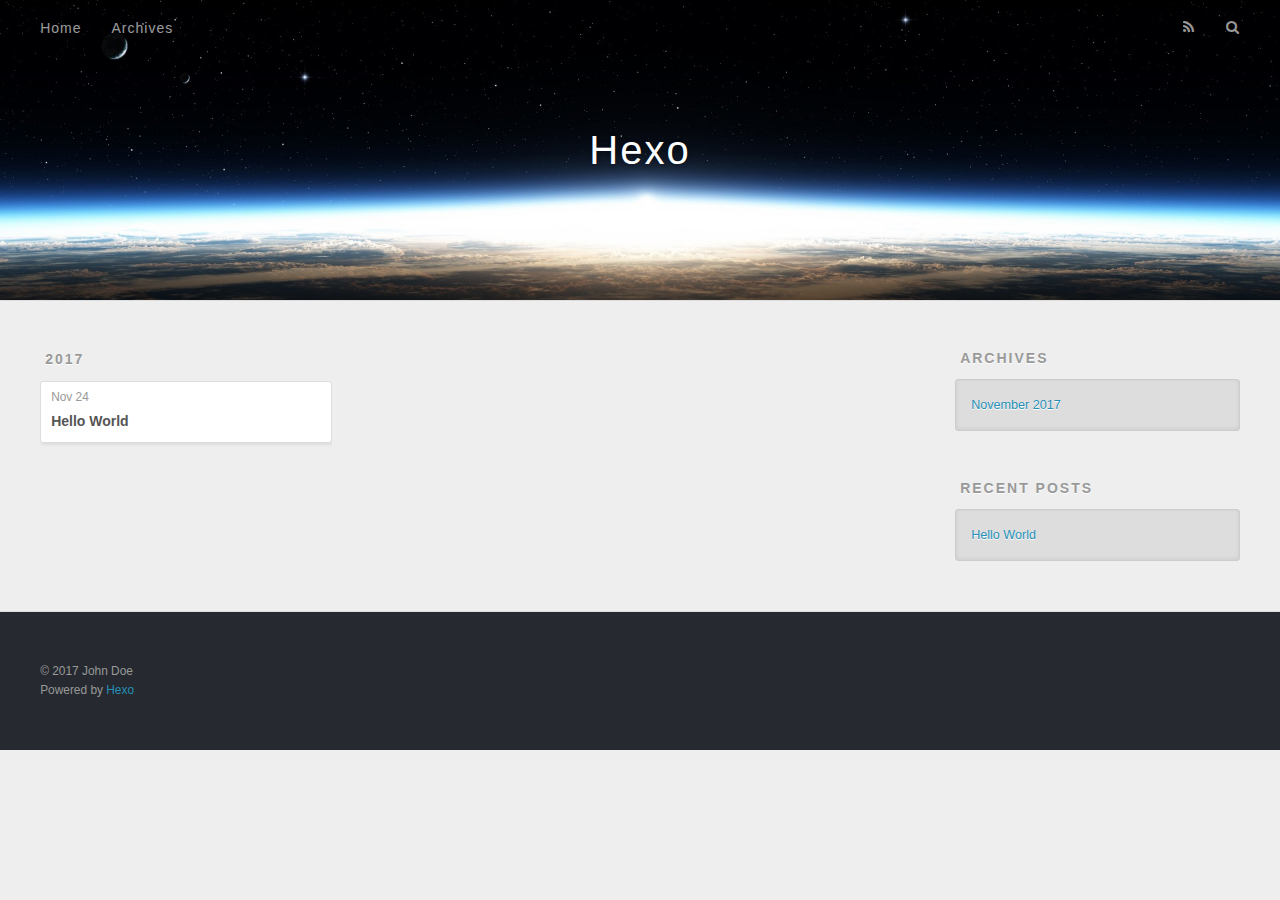
==== archives/index.html @ d3075a55 "Site updated: 2017-11-24 21:02:14" ====
<!DOCTYPE html>
<html>
<head>
  <meta charset="utf-8">
  
  <title>Archives | Hexo</title>
  <meta name="viewport" content="width=device-width, initial-scale=1, maximum-scale=1">
  <meta property="og:type" content="website">
<meta property="og:title" content="Hexo">
<meta property="og:url" content="http://yoursite.com/archives/index.html">
<meta property="og:site_name" content="Hexo">
<meta name="twitter:card" content="summary">
<meta name="twitter:title" content="Hexo">
  
    <link rel="alternate" href="/atom.xml" title="Hexo" type="application/atom+xml">
  
  
    <link rel="icon" href="/favicon.png">
  
  
    <link href="//fonts.googleapis.com/css?family=Source+Code+Pro" rel="stylesheet" type="text/css">
  
  <link rel="stylesheet" href="/css/style.css">
  

</head>

<body>
  <div id="container">
    <div id="wrap">
      <header id="header">
  <div id="banner"></div>
  <div id="header-outer" class="outer">
    <div id="header-title" class="inner">
      <h1 id="logo-wrap">
        <a href="/" id="logo">Hexo</a>
      </h1>
      
    </div>
    <div id="header-inner" class="inner">
      <nav id="main-nav">
        <a id="main-nav-toggle" class="nav-icon"></a>
        
          <a class="main-nav-link" href="/">Home</a>
        
          <a class="main-nav-link" href="/archives">Archives</a>
        
      </nav>
      <nav id="sub-nav">
        
          <a id="nav-rss-link" class="nav-icon" href="/atom.xml" title="RSS Feed"></a>
        
        <a id="nav-search-btn" class="nav-icon" title="Search"></a>
      </nav>
      <div id="search-form-wrap">
        <form action="//google.com/search" method="get" accept-charset="UTF-8" class="search-form"><input type="search" name="q" class="search-form-input" placeholder="Search"><button type="submit" class="search-form-submit">&#xF002;</button><input type="hidden" name="sitesearch" value="http://yoursite.com"></form>
      </div>
    </div>
  </div>
</header>
      <div class="outer">
        <section id="main">
  
  
    
    
      
      
      <section class="archives-wrap">
        <div class="archive-year-wrap">
          <a href="/archives/2017" class="archive-year">2017</a>
        </div>
        <div class="archives">
    
    <article class="archive-article archive-type-post">
  <div class="archive-article-inner">
    <header class="archive-article-header">
      <a href="/2017/11/24/hello-world/" class="archive-article-date">
  <time datetime="2017-11-24T12:52:35.000Z" itemprop="datePublished">Nov 24</time>
</a>
      
  
    <h1 itemprop="name">
      <a class="archive-article-title" href="/2017/11/24/hello-world/">Hello World</a>
    </h1>
  

    </header>
  </div>
</article>
  
  
    </div></section>
  

</section>
        
          <aside id="sidebar">
  
    

  
    

  
    
  
    
  <div class="widget-wrap">
    <h3 class="widget-title">Archives</h3>
    <div class="widget">
      <ul class="archive-list"><li class="archive-list-item"><a class="archive-list-link" href="/archives/2017/11/">November 2017</a></li></ul>
    </div>
  </div>


  
    
  <div class="widget-wrap">
    <h3 class="widget-title">Recent Posts</h3>
    <div class="widget">
      <ul>
        
          <li>
            <a href="/2017/11/24/hello-world/">Hello World</a>
          </li>
        
      </ul>
    </div>
  </div>

  
</aside>
        
      </div>
      <footer id="footer">
  
  <div class="outer">
    <div id="footer-info" class="inner">
      &copy; 2017 John Doe<br>
      Powered by <a href="http://hexo.io/" target="_blank">Hexo</a>
    </div>
  </div>
</footer>
    </div>
    <nav id="mobile-nav">
  
    <a href="/" class="mobile-nav-link">Home</a>
  
    <a href="/archives" class="mobile-nav-link">Archives</a>
  
</nav>
    

<script src="//ajax.googleapis.com/ajax/libs/jquery/2.0.3/jquery.min.js"></script>


  <link rel="stylesheet" href="/fancybox/jquery.fancybox.css">
  <script src="/fancybox/jquery.fancybox.pack.js"></script>


<script src="/js/script.js"></script>

  </div>
</body>
</html>
---- css/style.css ----
body {
  width: 100%;
}
body:before,
body:after {
  content: "";
  display: table;
}
body:after {
  clear: both;
}
html,
body,
div,
span,
applet,
object,
iframe,
h1,
h2,
h3,
h4,
h5,
h6,
p,
blockquote,
pre,
a,
abbr,
acronym,
address,
big,
cite,
code,
del,
dfn,
em,
img,
ins,
kbd,
q,
s,
samp,
small,
strike,
strong,
sub,
sup,
tt,
var,
dl,
dt,
dd,
ol,
ul,
li,
fieldset,
form,
label,
legend,
table,
caption,
tbody,
tfoot,
thead,
tr,
th,
td {
  margin: 0;
  padding: 0;
  border: 0;
  outline: 0;
  font-weight: inherit;
  font-style: inherit;
  font-family: inherit;
  font-size: 100%;
  vertical-align: baseline;
}
body {
  line-height: 1;
  color: #000;
  background: #fff;
}
ol,
ul {
  list-style: none;
}
table {
  border-collapse: separate;
  border-spacing: 0;
  vertical-align: middle;
}
caption,
th,
td {
  text-align: left;
  font-weight: normal;
  vertical-align: middle;
}
a img {
  border: none;
}
input,
button {
  margin: 0;
  padding: 0;
}
input::-moz-focus-inner,
button::-moz-focus-inner {
  border: 0;
  padding: 0;
}
@font-face {
  font-family: FontAwesome;
  font-style: normal;
  font-weight: normal;
  src: url("fonts/fontawesome-webfont.eot?v=#4.0.3");
  src: url("fonts/fontawesome-webfont.eot?#iefix&v=#4.0.3") format("embedded-opentype"), url("fonts/fontawesome-webfont.woff?v=#4.0.3") format("woff"), url("fonts/fontawesome-webfont.ttf?v=#4.0.3") format("truetype"), url("fonts/fontawesome-webfont.svg#fontawesomeregular?v=#4.0.3") format("svg");
}
html,
body,
#container {
  height: 100%;
}
body {
  background: #eee;
  font: 14px "Helvetica Neue", Helvetica, Arial, sans-serif;
  -webkit-text-size-adjust: 100%;
}
.outer {
  max-width: 1220px;
  margin: 0 auto;
  padding: 0 20px;
}
.outer:before,
.outer:after {
  content: "";
  display: table;
}
.outer:after {
  clear: both;
}
.inner {
  display: inline;
  float: left;
  width: 98.33333333333333%;
  margin: 0 0.833333333333333%;
}
.left,
.alignleft {
  float: left;
}
.right,
.alignright {
  float: right;
}
.clear {
  clear: both;
}
#container {
  position: relative;
}
.mobile-nav-on {
  overflow: hidden;
}
#wrap {
  height: 100%;
  width: 100%;
  position: absolute;
  top: 0;
  left: 0;
  -webkit-transition: 0.2s ease-out;
  -moz-transition: 0.2s ease-out;
  -ms-transition: 0.2s ease-out;
  transition: 0.2s ease-out;
  z-index: 1;
  background: #eee;
}
.mobile-nav-on #wrap {
  left: 280px;
}
@media screen and (min-width: 768px) {
  #main {
    display: inline;
    float: left;
    width: 73.33333333333333%;
    margin: 0 0.833333333333333%;
  }
}
.article-date,
.article-category-link,
.archive-year,
.widget-title {
  text-decoration: none;
  text-transform: uppercase;
  letter-spacing: 2px;
  color: #999;
  margin-bottom: 1em;
  margin-left: 5px;
  line-height: 1em;
  text-shadow: 0 1px #fff;
  font-weight: bold;
}
.article-inner,
.archive-article-inner {
  background: #fff;
  -webkit-box-shadow: 1px 2px 3px #ddd;
  box-shadow: 1px 2px 3px #ddd;
  border: 1px solid #ddd;
  border-radius: 3px;
}
.article-entry h1,
.widget h1 {
  font-size: 2em;
}
.article-entry h2,
.widget h2 {
  font-size: 1.5em;
}
.article-entry h3,
.widget h3 {
  font-size: 1.3em;
}
.article-entry h4,
.widget h4 {
  font-size: 1.2em;
}
.article-entry h5,
.widget h5 {
  font-size: 1em;
}
.article-entry h6,
.widget h6 {
  font-size: 1em;
  color: #999;
}
.article-entry hr,
.widget hr {
  border: 1px dashed #ddd;
}
.article-entry strong,
.widget strong {
  font-weight: bold;
}
.article-entry em,
.widget em,
.article-entry cite,
.widget cite {
  font-style: italic;
}
.article-entry sup,
.widget sup,
.article-entry sub,
.widget sub {
  font-size: 0.75em;
  line-height: 0;
  position: relative;
  vertical-align: baseline;
}
.article-entry sup,
.widget sup {
  top: -0.5em;
}
.article-entry sub,
.widget sub {
  bottom: -0.2em;
}
.article-entry small,
.widget small {
  font-size: 0.85em;
}
.article-entry acronym,
.widget acronym,
.article-entry abbr,
.widget abbr {
  border-bottom: 1px dotted;
}
.article-entry ul,
.widget ul,
.article-entry ol,
.widget ol,
.article-entry dl,
.widget dl {
  margin: 0 20px;
  line-height: 1.6em;
}
.article-entry ul ul,
.widget ul ul,
.article-entry ol ul,
.widget ol ul,
.article-entry ul ol,
.widget ul ol,
.article-entry ol ol,
.widget ol ol {
  margin-top: 0;
  margin-bottom: 0;
}
.article-entry ul,
.widget ul {
  list-style: disc;
}
.article-entry ol,
.widget ol {
  list-style: decimal;
}
.article-entry dt,
.widget dt {
  font-weight: bold;
}
#header {
  height: 300px;
  position: relative;
  border-bottom: 1px solid #ddd;
}
#header:before,
#header:after {
  content: "";
  position: absolute;
  left: 0;
  right: 0;
  height: 40px;
}
#header:before {
  top: 0;
  background: -webkit-linear-gradient(rgba(0,0,0,0.2), transparent);
  background: -moz-linear-gradient(rgba(0,0,0,0.2), transparent);
  background: -ms-linear-gradient(rgba(0,0,0,0.2), transparent);
  background: linear-gradient(rgba(0,0,0,0.2), transparent);
}
#header:after {
  bottom: 0;
  background: -webkit-linear-gradient(transparent, rgba(0,0,0,0.2));
  background: -moz-linear-gradient(transparent, rgba(0,0,0,0.2));
  background: -ms-linear-gradient(transparent, rgba(0,0,0,0.2));
  background: linear-gradient(transparent, rgba(0,0,0,0.2));
}
#header-outer {
  height: 100%;
  position: relative;
}
#header-inner {
  position: relative;
  overflow: hidden;
}
#banner {
  position: absolute;
  top: 0;
  left: 0;
  width: 100%;
  height: 100%;
  background: url("images/banner.jpg") center #000;
  -webkit-background-size: cover;
  -moz-background-size: cover;
  background-size: cover;
  z-index: -1;
}
#header-title {
  text-align: center;
  height: 40px;
  position: absolute;
  top: 50%;
  left: 0;
  margin-top: -20px;
}
#logo,
#subtitle {
  text-decoration: none;
  color: #fff;
  font-weight: 300;
  text-shadow: 0 1px 4px rgba(0,0,0,0.3);
}
#logo {
  font-size: 40px;
  line-height: 40px;
  letter-spacing: 2px;
}
#subtitle {
  font-size: 16px;
  line-height: 16px;
  letter-spacing: 1px;
}
#subtitle-wrap {
  margin-top: 16px;
}
#main-nav {
  float: left;
  margin-left: -15px;
}
.nav-icon,
.main-nav-link {
  float: left;
  color: #fff;
  opacity: 0.6;
  text-decoration: none;
  text-shadow: 0 1px rgba(0,0,0,0.2);
  -webkit-transition: opacity 0.2s;
  -moz-transition: opacity 0.2s;
  -ms-transition: opacity 0.2s;
  transition: opacity 0.2s;
  display: block;
  padding: 20px 15px;
}
.nav-icon:hover,
.main-nav-link:hover {
  opacity: 1;
}
.nav-icon {
  font-family: FontAwesome;
  text-align: center;
  font-size: 14px;
  width: 14px;
  height: 14px;
  padding: 20px 15px;
  position: relative;
  cursor: pointer;
}
.main-nav-link {
  font-weight: 300;
  letter-spacing: 1px;
}
@media screen and (max-width: 479px) {
  .main-nav-link {
    display: none;
  }
}
#main-nav-toggle {
  display: none;
}
#main-nav-toggle:before {
  content: "\f0c9";
}
@media screen and (max-width: 479px) {
  #main-nav-toggle {
    display: block;
  }
}
#sub-nav {
  float: right;
  margin-right: -15px;
}
#nav-rss-link:before {
  content: "\f09e";
}
#nav-search-btn:before {
  content: "\f002";
}
#search-form-wrap {
  position: absolute;
  top: 15px;
  width: 150px;
  height: 30px;
  right: -150px;
  opacity: 0;
  -webkit-transition: 0.2s ease-out;
  -moz-transition: 0.2s ease-out;
  -ms-transition: 0.2s ease-out;
  transition: 0.2s ease-out;
}
#search-form-wrap.on {
  opacity: 1;
  right: 0;
}
@media screen and (max-width: 479px) {
  #search-form-wrap {
    width: 100%;
    right: -100%;
  }
}
.search-form {
  position: absolute;
  top: 0;
  left: 0;
  right: 0;
  background: #fff;
  padding: 5px 15px;
  border-radius: 15px;
  -webkit-box-shadow: 0 0 10px rgba(0,0,0,0.3);
  box-shadow: 0 0 10px rgba(0,0,0,0.3);
}
.search-form-input {
  border: none;
  background: none;
  color: #555;
  width: 100%;
  font: 13px "Helvetica Neue", Helvetica, Arial, sans-serif;
  outline: none;
}
.search-form-input::-webkit-search-results-decoration,
.search-form-input::-webkit-search-cancel-button {
  -webkit-appearance: none;
}
.search-form-submit {
  position: absolute;
  top: 50%;
  right: 10px;
  margin-top: -7px;
  font: 13px FontAwesome;
  border: none;
  background: none;
  color: #bbb;
  cursor: pointer;
}
.search-form-submit:hover,
.search-form-submit:focus {
  color: #777;
}
.article {
  margin: 50px 0;
}
.article-inner {
  overflow: hidden;
}
.article-meta:before,
.article-meta:after {
  content: "";
  display: table;
}
.article-meta:after {
  clear: both;
}
.article-date {
  float: left;
}
.article-category {
  float: left;
  line-height: 1em;
  color: #ccc;
  text-shadow: 0 1px #fff;
  margin-left: 8px;
}
.article-category:before {
  content: "\2022";
}
.article-category-link {
  margin: 0 12px 1em;
}
.article-header {
  padding: 20px 20px 0;
}
.article-title {
  text-decoration: none;
  font-size: 2em;
  font-weight: bold;
  color: #555;
  line-height: 1.1em;
  -webkit-transition: color 0.2s;
  -moz-transition: color 0.2s;
  -ms-transition: color 0.2s;
  transition: color 0.2s;
}
a.article-title:hover {
  color: #258fb8;
}
.article-entry {
  color: #555;
  padding: 0 20px;
}
.article-entry:before,
.article-entry:after {
  content: "";
  display: table;
}
.article-entry:after {
  clear: both;
}
.article-entry p,
.article-entry table {
  line-height: 1.6em;
  margin: 1.6em 0;
}
.article-entry h1,
.article-entry h2,
.article-entry h3,
.article-entry h4,
.article-entry h5,
.article-entry h6 {
  font-weight: bold;
}
.article-entry h1,
.article-entry h2,
.article-entry h3,
.article-entry h4,
.article-entry h5,
.article-entry h6 {
  line-height: 1.1em;
  margin: 1.1em 0;
}
.article-entry a {
  color: #258fb8;
  text-decoration: none;
}
.article-entry a:hover {
  text-decoration: underline;
}
.article-entry ul,
.article-entry ol,
.article-entry dl {
  margin-top: 1.6em;
  margin-bottom: 1.6em;
}
.article-entry img,
.article-entry video {
  max-width: 100%;
  height: auto;
  display: block;
  margin: auto;
}
.article-entry iframe {
  border: none;
}
.article-entry table {
  width: 100%;
  border-collapse: collapse;
  border-spacing: 0;
}
.article-entry th {
  font-weight: bold;
  border-bottom: 3px solid #ddd;
  padding-bottom: 0.5em;
}
.article-entry td {
  border-bottom: 1px solid #ddd;
  padding: 10px 0;
}
.article-entry blockquote {
  font-family: Georgia, "Times New Roman", serif;
  font-size: 1.4em;
  margin: 1.6em 20px;
  text-align: center;
}
.article-entry blockquote footer {
  font-size: 14px;
  margin: 1.6em 0;
  font-family: "Helvetica Neue", Helvetica, Arial, sans-serif;
}
.article-entry blockquote footer cite:before {
  content: "—";
  padding: 0 0.5em;
}
.article-entry .pullquote {
  text-align: left;
  width: 45%;
  margin: 0;
}
.article-entry .pullquote.left {
  margin-left: 0.5em;
  margin-right: 1em;
}
.article-entry .pullquote.right {
  margin-right: 0.5em;
  margin-left: 1em;
}
.article-entry .caption {
  color: #999;
  display: block;
  font-size: 0.9em;
  margin-top: 0.5em;
  position: relative;
  text-align: center;
}
.article-entry .video-container {
  position: relative;
  padding-top: 56.25%;
  height: 0;
  overflow: hidden;
}
.article-entry .video-container iframe,
.article-entry .video-container object,
.article-entry .video-container embed {
  position: absolute;
  top: 0;
  left: 0;
  width: 100%;
  height: 100%;
  margin-top: 0;
}
.article-more-link a {
  display: inline-block;
  line-height: 1em;
  padding: 6px 15px;
  border-radius: 15px;
  background: #eee;
  color: #999;
  text-shadow: 0 1px #fff;
  text-decoration: none;
}
.article-more-link a:hover {
  background: #258fb8;
  color: #fff;
  text-decoration: none;
  text-shadow: 0 1px #1e7293;
}
.article-footer {
  font-size: 0.85em;
  line-height: 1.6em;
  border-top: 1px solid #ddd;
  padding-top: 1.6em;
  margin: 0 20px 20px;
}
.article-footer:before,
.article-footer:after {
  content: "";
  display: table;
}
.article-footer:after {
  clear: both;
}
.article-footer a {
  color: #999;
  text-decoration: none;
}
.article-footer a:hover {
  color: #555;
}
.article-tag-list-item {
  float: left;
  margin-right: 10px;
}
.article-tag-list-link:before {
  content: "#";
}
.article-comment-link {
  float: right;
}
.article-comment-link:before {
  content: "\f075";
  font-family: FontAwesome;
  padding-right: 8px;
}
.article-share-link {
  cursor: pointer;
  float: right;
  margin-left: 20px;
}
.article-share-link:before {
  content: "\f064";
  font-family: FontAwesome;
  padding-right: 6px;
}
#article-nav {
  position: relative;
}
#article-nav:before,
#article-nav:after {
  content: "";
  display: table;
}
#article-nav:after {
  clear: both;
}
@media screen and (min-width: 768px) {
  #article-nav {
    margin: 50px 0;
  }
  #article-nav:before {
    width: 8px;
    height: 8px;
    position: absolute;
    top: 50%;
    left: 50%;
    margin-top: -4px;
    margin-left: -4px;
    content: "";
    border-radius: 50%;
    background: #ddd;
    -webkit-box-shadow: 0 1px 2px #fff;
    box-shadow: 0 1px 2px #fff;
  }
}
.article-nav-link-wrap {
  text-decoration: none;
  text-shadow: 0 1px #fff;
  color: #999;
  -webkit-box-sizing: border-box;
  -moz-box-sizing: border-box;
  box-sizing: border-box;
  margin-top: 50px;
  text-align: center;
  display: block;
}
.article-nav-link-wrap:hover {
  color: #555;
}
@media screen and (min-width: 768px) {
  .article-nav-link-wrap {
    width: 50%;
    margin-top: 0;
  }
}
@media screen and (min-width: 768px) {
  #article-nav-newer {
    float: left;
    text-align: right;
    padding-right: 20px;
  }
}
@media screen and (min-width: 768px) {
  #article-nav-older {
    float: right;
    text-align: left;
    padding-left: 20px;
  }
}
.article-nav-caption {
  text-transform: uppercase;
  letter-spacing: 2px;
  color: #ddd;
  line-height: 1em;
  font-weight: bold;
}
#article-nav-newer .article-nav-caption {
  margin-right: -2px;
}
.article-nav-title {
  font-size: 0.85em;
  line-height: 1.6em;
  margin-top: 0.5em;
}
.article-share-box {
  position: absolute;
  display: none;
  background: #fff;
  -webkit-box-shadow: 1px 2px 10px rgba(0,0,0,0.2);
  box-shadow: 1px 2px 10px rgba(0,0,0,0.2);
  border-radius: 3px;
  margin-left: -145px;
  overflow: hidden;
  z-index: 1;
}
.article-share-box.on {
  display: block;
}
.article-share-input {
  width: 100%;
  background: none;
  -webkit-box-sizing: border-box;
  -moz-box-sizing: border-box;
  box-sizing: border-box;
  font: 14px "Helvetica Neue", Helvetica, Arial, sans-serif;
  padding: 0 15px;
  color: #555;
  outline: none;
  border: 1px solid #ddd;
  border-radius: 3px 3px 0 0;
  height: 36px;
  line-height: 36px;
}
.article-share-links {
  background: #eee;
}
.article-share-links:before,
.article-share-links:after {
  content: "";
  display: table;
}
.article-share-links:after {
  clear: both;
}
.article-share-twitter,
.article-share-facebook,
.article-share-pinterest,
.article-share-google {
  width: 50px;
  height: 36px;
  display: block;
  float: left;
  position: relative;
  color: #999;
  text-shadow: 0 1px #fff;
}
.article-share-twitter:before,
.article-share-facebook:before,
.article-share-pinterest:before,
.article-share-google:before {
  font-size: 20px;
  font-family: FontAwesome;
  width: 20px;
  height: 20px;
  position: absolute;
  top: 50%;
  left: 50%;
  margin-top: -10px;
  margin-left: -10px;
  text-align: center;
}
.article-share-twitter:hover,
.article-share-facebook:hover,
.article-share-pinterest:hover,
.article-share-google:hover {
  color: #fff;
}
.article-share-twitter:before {
  content: "\f099";
}
.article-share-twitter:hover {
  background: #00aced;
  text-shadow: 0 1px #008abe;
}
.article-share-facebook:before {
  content: "\f09a";
}
.article-share-facebook:hover {
  background: #3b5998;
  text-shadow: 0 1px #2f477a;
}
.article-share-pinterest:before {
  content: "\f0d2";
}
.article-share-pinterest:hover {
  background: #cb2027;
  text-shadow: 0 1px #a21a1f;
}
.article-share-google:before {
  content: "\f0d5";
}
.article-share-google:hover {
  background: #dd4b39;
  text-shadow: 0 1px #be3221;
}
.article-gallery {
  background: #000;
  position: relative;
}
.article-gallery-photos {
  position: relative;
  overflow: hidden;
}
.article-gallery-img {
  display: none;
  max-width: 100%;
}
.article-gallery-img:first-child {
  display: block;
}
.article-gallery-img.loaded {
  position: absolute;
  display: block;
}
.article-gallery-img img {
  display: block;
  max-width: 100%;
  margin: 0 auto;
}
#comments {
  background: #fff;
  -webkit-box-shadow: 1px 2px 3px #ddd;
  box-shadow: 1px 2px 3px #ddd;
  padding: 20px;
  border: 1px solid #ddd;
  border-radius: 3px;
  margin: 50px 0;
}
#comments a {
  color: #258fb8;
}
.archives-wrap {
  margin: 50px 0;
}
.archives:before,
.archives:after {
  content: "";
  display: table;
}
.archives:after {
  clear: both;
}
.archive-year-wrap {
  margin-bottom: 1em;
}
.archives {
  -webkit-column-gap: 10px;
  -moz-column-gap: 10px;
  column-gap: 10px;
}
@media screen and (min-width: 480px) and (max-width: 767px) {
  .archives {
    -webkit-column-count: 2;
    -moz-column-count: 2;
    column-count: 2;
  }
}
@media screen and (min-width: 768px) {
  .archives {
    -webkit-column-count: 3;
    -moz-column-count: 3;
    column-count: 3;
  }
}
.archive-article {
  -webkit-column-break-inside: avoid;
  page-break-inside: avoid;
  overflow: hidden;
  break-inside: avoid-column;
}
.archive-article-inner {
  padding: 10px;
  margin-bottom: 15px;
}
.archive-article-title {
  text-decoration: none;
  font-weight: bold;
  color: #555;
  -webkit-transition: color 0.2s;
  -moz-transition: color 0.2s;
  -ms-transition: color 0.2s;
  transition: color 0.2s;
  line-height: 1.6em;
}
.archive-article-title:hover {
  color: #258fb8;
}
.archive-article-footer {
  margin-top: 1em;
}
.archive-article-date {
  color: #999;
  text-decoration: none;
  font-size: 0.85em;
  line-height: 1em;
  margin-bottom: 0.5em;
  display: block;
}
#page-nav {
  margin: 50px auto;
  background: #fff;
  -webkit-box-shadow: 1px 2px 3px #ddd;
  box-shadow: 1px 2px 3px #ddd;
  border: 1px solid #ddd;
  border-radius: 3px;
  text-align: center;
  color: #999;
  overflow: hidden;
}
#page-nav:before,
#page-nav:after {
  content: "";
  display: table;
}
#page-nav:after {
  clear: both;
}
#page-nav a,
#page-nav span {
  padding: 10px 20px;
  line-height: 1;
  height: 2ex;
}
#page-nav a {
  color: #999;
  text-decoration: none;
}
#page-nav a:hover {
  background: #999;
  color: #fff;
}
#page-nav .prev {
  float: left;
}
#page-nav .next {
  float: right;
}
#page-nav .page-number {
  display: inline-block;
}
@media screen and (max-width: 479px) {
  #page-nav .page-number {
    display: none;
  }
}
#page-nav .current {
  color: #555;
  font-weight: bold;
}
#page-nav .space {
  color: #ddd;
}
#footer {
  background: #262a30;
  padding: 50px 0;
  border-top: 1px solid #ddd;
  color: #999;
}
#footer a {
  color: #258fb8;
  text-decoration: none;
}
#footer a:hover {
  text-decoration: underline;
}
#footer-info {
  line-height: 1.6em;
  font-size: 0.85em;
}
.article-entry pre,
.article-entry .highlight {
  background: #2d2d2d;
  margin: 0 -20px;
  padding: 15px 20px;
  border-style: solid;
  border-color: #ddd;
  border-width: 1px 0;
  overflow: auto;
  color: #ccc;
  line-height: 22.400000000000002px;
}
.article-entry .highlight .gutter pre,
.article-entry .gist .gist-file .gist-data .line-numbers {
  color: #666;
  font-size: 0.85em;
}
.article-entry pre,
.article-entry code {
  font-family: "Source Code Pro", Consolas, Monaco, Menlo, Consolas, monospace;
}
.article-entry code {
  background: #eee;
  text-shadow: 0 1px #fff;
  padding: 0 0.3em;
}
.article-entry pre code {
  background: none;
  text-shadow: none;
  padding: 0;
}
.article-entry .highlight pre {
  border: none;
  margin: 0;
  padding: 0;
}
.article-entry .highlight table {
  margin: 0;
  width: auto;
}
.article-entry .highlight td {
  border: none;
  padding: 0;
}
.article-entry .highlight figcaption {
  font-size: 0.85em;
  color: #999;
  line-height: 1em;
  margin-bottom: 1em;
}
.article-entry .highlight figcaption:before,
.article-entry .highlight figcaption:after {
  content: "";
  display: table;
}
.article-entry .highlight figcaption:after {
  clear: both;
}
.article-entry .highlight figcaption a {
  float: right;
}
.article-entry .highlight .gutter pre {
  text-align: right;
  padding-right: 20px;
}
.article-entry .highlight .line {
  height: 22.400000000000002px;
}
.article-entry .highlight .line.marked {
  background: #515151;
}
.article-entry .gist {
  margin: 0 -20px;
  border-style: solid;
  border-color: #ddd;
  border-width: 1px 0;
  background: #2d2d2d;
  padding: 15px 20px 15px 0;
}
.article-entry .gist .gist-file {
  border: none;
  font-family: "Source Code Pro", Consolas, Monaco, Menlo, Consolas, monospace;
  margin: 0;
}
.article-entry .gist .gist-file .gist-data {
  background: none;
  border: none;
}
.article-entry .gist .gist-file .gist-data .line-numbers {
  background: none;
  border: none;
  padding: 0 20px 0 0;
}
.article-entry .gist .gist-file .gist-data .line-data {
  padding: 0 !important;
}
.article-entry .gist .gist-file .highlight {
  margin: 0;
  padding: 0;
  border: none;
}
.article-entry .gist .gist-file .gist-meta {
  background: #2d2d2d;
  color: #999;
  font: 0.85em "Helvetica Neue", Helvetica, Arial, sans-serif;
  text-shadow: 0 0;
  padding: 0;
  margin-top: 1em;
  margin-left: 20px;
}
.article-entry .gist .gist-file .gist-meta a {
  color: #258fb8;
  font-weight: normal;
}
.article-entry .gist .gist-file .gist-meta a:hover {
  text-decoration: underline;
}
pre .comment,
pre .title {
  color: #999;
}
pre .variable,
pre .attribute,
pre .tag,
pre .regexp,
pre .ruby .constant,
pre .xml .tag .title,
pre .xml .pi,
pre .xml .doctype,
pre .html .doctype,
pre .css .id,
pre .css .class,
pre .css .pseudo {
  color: #f2777a;
}
pre .number,
pre .preprocessor,
pre .built_in,
pre .literal,
pre .params,
pre .constant {
  color: #f99157;
}
pre .class,
pre .ruby .class .title,
pre .css .rules .attribute {
  color: #9c9;
}
pre .string,
pre .value,
pre .inheritance,
pre .header,
pre .ruby .symbol,
pre .xml .cdata {
  color: #9c9;
}
pre .css .hexcolor {
  color: #6cc;
}
pre .function,
pre .python .decorator,
pre .python .title,
pre .ruby .function .title,
pre .ruby .title .keyword,
pre .perl .sub,
pre .javascript .title,
pre .coffeescript .title {
  color: #69c;
}
pre .keyword,
pre .javascript .function {
  color: #c9c;
}
@media screen and (max-width: 479px) {
  #mobile-nav {
    position: absolute;
    top: 0;
    left: 0;
    width: 280px;
    height: 100%;
    background: #191919;
    border-right: 1px solid #fff;
  }
}
@media screen and (max-width: 479px) {
  .mobile-nav-link {
    display: block;
    color: #999;
    text-decoration: none;
    padding: 15px 20px;
    font-weight: bold;
  }
  .mobile-nav-link:hover {
    color: #fff;
  }
}
@media screen and (min-width: 768px) {
  #sidebar {
    display: inline;
    float: left;
    width: 23.333333333333332%;
    margin: 0 0.833333333333333%;
  }
}
.widget-wrap {
  margin: 50px 0;
}
.widget {
  color: #777;
  text-shadow: 0 1px #fff;
  background: #ddd;
  -webkit-box-shadow: 0 -1px 4px #ccc inset;
  box-shadow: 0 -1px 4px #ccc inset;
  border: 1px solid #ccc;
  padding: 15px;
  border-radius: 3px;
}
.widget a {
  color: #258fb8;
  text-decoration: none;
}
.widget a:hover {
  text-decoration: underline;
}
.widget ul ul,
.widget ol ul,
.widget dl ul,
.widget ul ol,
.widget ol ol,
.widget dl ol,
.widget ul dl,
.widget ol dl,
.widget dl dl {
  margin-left: 15px;
  list-style: disc;
}
.widget {
  line-height: 1.6em;
  word-wrap: break-word;
  font-size: 0.9em;
}
.widget ul,
.widget ol {
  list-style: none;
  margin: 0;
}
.widget ul ul,
.widget ol ul,
.widget ul ol,
.widget ol ol {
  margin: 0 20px;
}
.widget ul ul,
.widget ol ul {
  list-style: disc;
}
.widget ul ol,
.widget ol ol {
  list-style: decimal;
}
.category-list-count,
.tag-list-count,
.archive-list-count {
  padding-left: 5px;
  color: #999;
  font-size: 0.85em;
}
.category-list-count:before,
.tag-list-count:before,
.archive-list-count:before {
  content: "(";
}
.category-list-count:after,
.tag-list-count:after,
.archive-list-count:after {
  content: ")";
}
.tagcloud a {
  margin-right: 5px;
  display: inline-block;
}
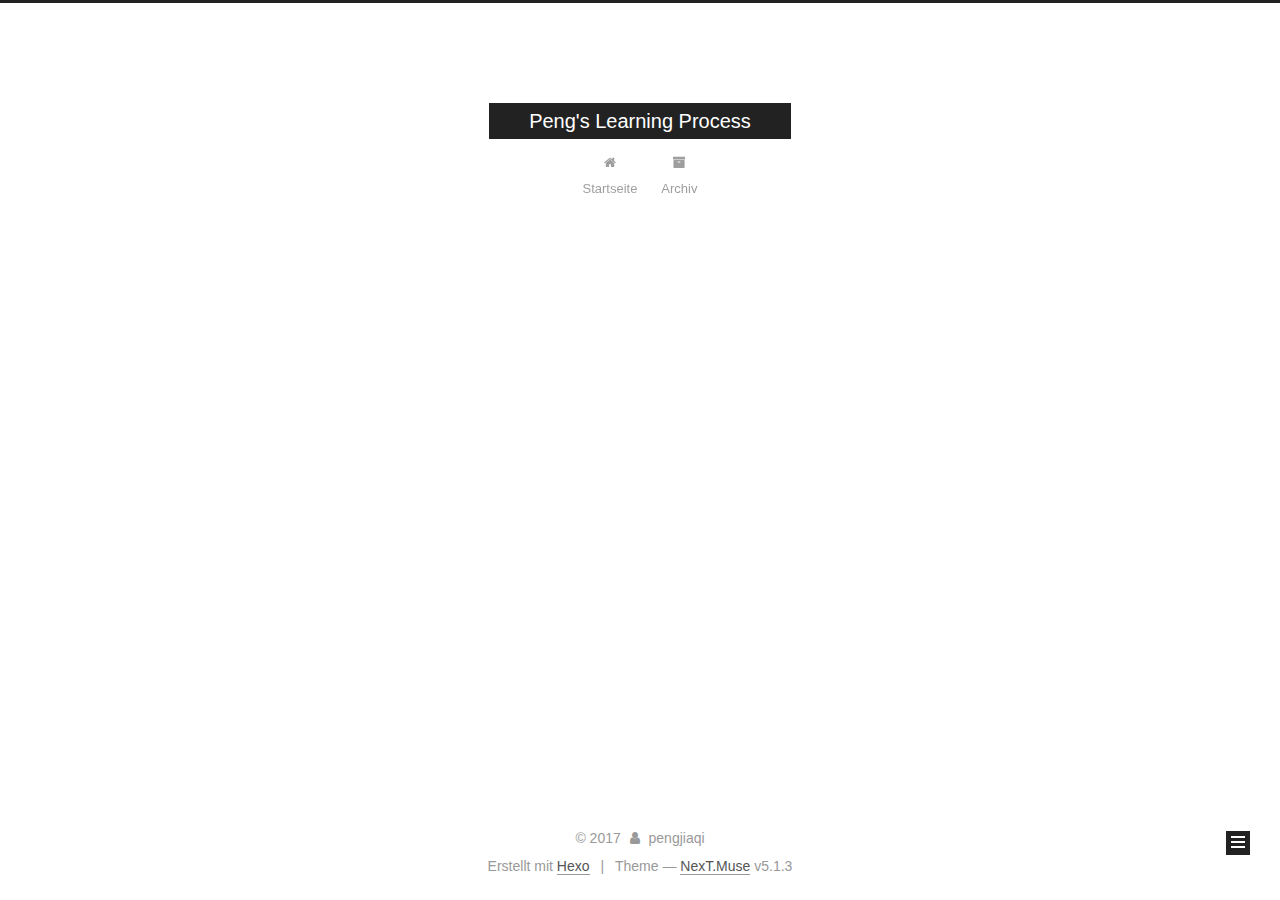
==== commit 99d08e6c: "Site updated: 2017-11-24 21:42:46" ====
--- a/archives/index.html
+++ b/archives/index.html
@@ -1,166 +1,589 @@
 <!DOCTYPE html>
-<html>
+
+
+
+  
+
+
+<html class="theme-next muse use-motion" lang="">
 <head>
-  <meta charset="utf-8">
-  
-  <title>Archives | Hexo</title>
-  <meta name="viewport" content="width=device-width, initial-scale=1, maximum-scale=1">
-  <meta property="og:type" content="website">
-<meta property="og:title" content="Hexo">
+  <meta charset="UTF-8"/>
+<meta http-equiv="X-UA-Compatible" content="IE=edge" />
+<meta name="viewport" content="width=device-width, initial-scale=1, maximum-scale=1"/>
+<meta name="theme-color" content="#222">
+
+
+
+
+
+
+
+
+
+<meta http-equiv="Cache-Control" content="no-transform" />
+<meta http-equiv="Cache-Control" content="no-siteapp" />
+
+
+
+
+
+
+
+
+
+
+
+
+
+
+
+
+  
+  
+  <link href="/lib/fancybox/source/jquery.fancybox.css?v=2.1.5" rel="stylesheet" type="text/css" />
+
+
+
+
+
+
+
+<link href="/lib/font-awesome/css/font-awesome.min.css?v=4.6.2" rel="stylesheet" type="text/css" />
+
+<link href="/css/main.css?v=5.1.3" rel="stylesheet" type="text/css" />
+
+
+  <link rel="apple-touch-icon" sizes="180x180" href="/images/apple-touch-icon-next.png?v=5.1.3">
+
+
+  <link rel="icon" type="image/png" sizes="32x32" href="/images/favicon-32x32-next.png?v=5.1.3">
+
+
+  <link rel="icon" type="image/png" sizes="16x16" href="/images/favicon-16x16-next.png?v=5.1.3">
+
+
+  <link rel="mask-icon" href="/images/logo.svg?v=5.1.3" color="#222">
+
+
+
+
+
+  <meta name="keywords" content="Hexo, NexT" />
+
+
+
+
+
+
+
+
+
+
+<meta property="og:type" content="website">
+<meta property="og:title" content="Peng&#39;s Learning Process">
 <meta property="og:url" content="http://yoursite.com/archives/index.html">
-<meta property="og:site_name" content="Hexo">
+<meta property="og:site_name" content="Peng&#39;s Learning Process">
 <meta name="twitter:card" content="summary">
-<meta name="twitter:title" content="Hexo">
-  
-    <link rel="alternate" href="/atom.xml" title="Hexo" type="application/atom+xml">
-  
-  
-    <link rel="icon" href="/favicon.png">
-  
-  
-    <link href="//fonts.googleapis.com/css?family=Source+Code+Pro" rel="stylesheet" type="text/css">
-  
-  <link rel="stylesheet" href="/css/style.css">
-  
+<meta name="twitter:title" content="Peng&#39;s Learning Process">
+
+
+
+<script type="text/javascript" id="hexo.configurations">
+  var NexT = window.NexT || {};
+  var CONFIG = {
+    root: '/',
+    scheme: 'Muse',
+    version: '5.1.3',
+    sidebar: {"position":"left","display":"post","offset":12,"b2t":false,"scrollpercent":false,"onmobile":false},
+    fancybox: true,
+    tabs: true,
+    motion: {"enable":true,"async":false,"transition":{"post_block":"fadeIn","post_header":"slideDownIn","post_body":"slideDownIn","coll_header":"slideLeftIn","sidebar":"slideUpIn"}},
+    duoshuo: {
+      userId: '0',
+      author: 'Author'
+    },
+    algolia: {
+      applicationID: '',
+      apiKey: '',
+      indexName: '',
+      hits: {"per_page":10},
+      labels: {"input_placeholder":"Search for Posts","hits_empty":"We didn't find any results for the search: ${query}","hits_stats":"${hits} results found in ${time} ms"}
+    }
+  };
+</script>
+
+
+
+  <link rel="canonical" href="http://yoursite.com/archives/"/>
+
+
+
+
+
+  <title>Archiv | Peng's Learning Process</title>
+  
+
+
+
+
+
+
+
 
 </head>
 
-<body>
-  <div id="container">
-    <div id="wrap">
-      <header id="header">
-  <div id="banner"></div>
-  <div id="header-outer" class="outer">
-    <div id="header-title" class="inner">
-      <h1 id="logo-wrap">
-        <a href="/" id="logo">Hexo</a>
-      </h1>
-      
+<body itemscope itemtype="http://schema.org/WebPage" lang="">
+
+  
+  
+    
+  
+
+  <div class="container sidebar-position-left page-archive">
+    <div class="headband"></div>
+
+    <header id="header" class="header" itemscope itemtype="http://schema.org/WPHeader">
+      <div class="header-inner"><div class="site-brand-wrapper">
+  <div class="site-meta ">
+    
+
+    <div class="custom-logo-site-title">
+      <a href="/"  class="brand" rel="start">
+        <span class="logo-line-before"><i></i></span>
+        <span class="site-title">Peng's Learning Process</span>
+        <span class="logo-line-after"><i></i></span>
+      </a>
     </div>
-    <div id="header-inner" class="inner">
-      <nav id="main-nav">
-        <a id="main-nav-toggle" class="nav-icon"></a>
-        
-          <a class="main-nav-link" href="/">Home</a>
-        
-          <a class="main-nav-link" href="/archives">Archives</a>
-        
-      </nav>
-      <nav id="sub-nav">
-        
-          <a id="nav-rss-link" class="nav-icon" href="/atom.xml" title="RSS Feed"></a>
-        
-        <a id="nav-search-btn" class="nav-icon" title="Search"></a>
-      </nav>
-      <div id="search-form-wrap">
-        <form action="//google.com/search" method="get" accept-charset="UTF-8" class="search-form"><input type="search" name="q" class="search-form-input" placeholder="Search"><button type="submit" class="search-form-submit">&#xF002;</button><input type="hidden" name="sitesearch" value="http://yoursite.com"></form>
+      
+        <p class="site-subtitle"></p>
+      
+  </div>
+
+  <div class="site-nav-toggle">
+    <button>
+      <span class="btn-bar"></span>
+      <span class="btn-bar"></span>
+      <span class="btn-bar"></span>
+    </button>
+  </div>
+</div>
+
+<nav class="site-nav">
+  
+
+  
+    <ul id="menu" class="menu">
+      
+        
+        <li class="menu-item menu-item-home">
+          <a href="/" rel="section">
+            
+              <i class="menu-item-icon fa fa-fw fa-home"></i> <br />
+            
+            Startseite
+          </a>
+        </li>
+      
+        
+        <li class="menu-item menu-item-archives">
+          <a href="/archives/" rel="section">
+            
+              <i class="menu-item-icon fa fa-fw fa-archive"></i> <br />
+            
+            Archiv
+          </a>
+        </li>
+      
+
+      
+    </ul>
+  
+
+  
+</nav>
+
+
+
+ </div>
+    </header>
+
+    <main id="main" class="main">
+      <div class="main-inner">
+        <div class="content-wrap">
+          <div id="content" class="content">
+            
+
+  
+  
+  
+  <div class="post-block archive">
+    <div id="posts" class="posts-collapse">
+      <span class="archive-move-on"></span>
+
+      <span class="archive-page-counter">
+        
+        
+        
+          
+        
+        Öhm..! Insgesamt 2 Artikel. Bleib dran.
+      </span>
+
+      
+
+        
+        
+        
+
+        
+          
+          <div class="collection-title">
+            <h1 class="archive-year" id="archive-year-2017">2017</h1>
+          </div>
+        
+        
+
+        
+
+  <article class="post post-type-normal" itemscope itemtype="http://schema.org/Article">
+    <header class="post-header">
+
+      <h2 class="post-title">
+        
+            <a class="post-title-link" href="/2017/11/24/Hello/" itemprop="url">
+              
+                <span itemprop="name">Hello</span>
+              
+            </a>
+        
+      </h2>
+
+      <div class="post-meta">
+        <time class="post-time" itemprop="dateCreated"
+              datetime="2017-11-24T21:39:04+08:00"
+              content="2017-11-24" >
+          11-24
+        </time>
       </div>
+
+    </header>
+  </article>
+
+
+
+      
+
+        
+        
+        
+
+        
+        
+
+        
+
+  <article class="post post-type-normal" itemscope itemtype="http://schema.org/Article">
+    <header class="post-header">
+
+      <h2 class="post-title">
+        
+            <a class="post-title-link" href="/2017/11/24/hello-world/" itemprop="url">
+              
+                <span itemprop="name">Hello World</span>
+              
+            </a>
+        
+      </h2>
+
+      <div class="post-meta">
+        <time class="post-time" itemprop="dateCreated"
+              datetime="2017-11-24T20:52:35+08:00"
+              content="2017-11-24" >
+          11-24
+        </time>
+      </div>
+
+    </header>
+  </article>
+
+
+
+      
+
     </div>
   </div>
-</header>
-      <div class="outer">
-        <section id="main">
-  
-  
-    
-    
-      
-      
-      <section class="archives-wrap">
-        <div class="archive-year-wrap">
-          <a href="/archives/2017" class="archive-year">2017</a>
+  
+  
+  
+
+  
+
+
+
+          </div>
+          
+
+
+          
+
         </div>
-        <div class="archives">
-    
-    <article class="archive-article archive-type-post">
-  <div class="archive-article-inner">
-    <header class="archive-article-header">
-      <a href="/2017/11/24/hello-world/" class="archive-article-date">
-  <time datetime="2017-11-24T12:52:35.000Z" itemprop="datePublished">Nov 24</time>
-</a>
-      
-  
-    <h1 itemprop="name">
-      <a class="archive-article-title" href="/2017/11/24/hello-world/">Hello World</a>
-    </h1>
-  
-
-    </header>
-  </div>
-</article>
-  
-  
-    </div></section>
-  
-
-</section>
-        
-          <aside id="sidebar">
-  
-    
-
-  
-    
-
-  
-    
-  
-    
-  <div class="widget-wrap">
-    <h3 class="widget-title">Archives</h3>
-    <div class="widget">
-      <ul class="archive-list"><li class="archive-list-item"><a class="archive-list-link" href="/archives/2017/11/">November 2017</a></li></ul>
+        
+          
+  
+  <div class="sidebar-toggle">
+    <div class="sidebar-toggle-line-wrap">
+      <span class="sidebar-toggle-line sidebar-toggle-line-first"></span>
+      <span class="sidebar-toggle-line sidebar-toggle-line-middle"></span>
+      <span class="sidebar-toggle-line sidebar-toggle-line-last"></span>
     </div>
   </div>
 
-
-  
+  <aside id="sidebar" class="sidebar">
     
-  <div class="widget-wrap">
-    <h3 class="widget-title">Recent Posts</h3>
-    <div class="widget">
-      <ul>
-        
-          <li>
-            <a href="/2017/11/24/hello-world/">Hello World</a>
-          </li>
-        
-      </ul>
+    <div class="sidebar-inner">
+
+      
+
+      
+
+      <section class="site-overview-wrap sidebar-panel sidebar-panel-active">
+        <div class="site-overview">
+          <div class="site-author motion-element" itemprop="author" itemscope itemtype="http://schema.org/Person">
+            
+              <p class="site-author-name" itemprop="name">pengjiaqi</p>
+              <p class="site-description motion-element" itemprop="description"></p>
+          </div>
+
+          <nav class="site-state motion-element">
+
+            
+              <div class="site-state-item site-state-posts">
+              
+                <a href="/archives/">
+              
+                  <span class="site-state-item-count">2</span>
+                  <span class="site-state-item-name">Artikel</span>
+                </a>
+              </div>
+            
+
+            
+
+            
+
+          </nav>
+
+          
+
+          <div class="links-of-author motion-element">
+            
+          </div>
+
+          
+          
+
+          
+          
+
+          
+
+        </div>
+      </section>
+
+      
+
+      
+
     </div>
+  </aside>
+
+
+        
+      </div>
+    </main>
+
+    <footer id="footer" class="footer">
+      <div class="footer-inner">
+        <div class="copyright">&copy; <span itemprop="copyrightYear">2017</span>
+  <span class="with-love">
+    <i class="fa fa-user"></i>
+  </span>
+  <span class="author" itemprop="copyrightHolder">pengjiaqi</span>
+
+  
+</div>
+
+
+  <div class="powered-by">Erstellt mit  <a class="theme-link" target="_blank" href="https://hexo.io">Hexo</a></div>
+
+
+
+  <span class="post-meta-divider">|</span>
+
+
+
+  <div class="theme-info">Theme &mdash; <a class="theme-link" target="_blank" href="https://github.com/iissnan/hexo-theme-next">NexT.Muse</a> v5.1.3</div>
+
+
+
+
+        
+
+
+
+
+
+
+
+        
+      </div>
+    </footer>
+
+    
+      <div class="back-to-top">
+        <i class="fa fa-arrow-up"></i>
+        
+      </div>
+    
+
+    
+
   </div>
 
   
-</aside>
-        
-      </div>
-      <footer id="footer">
-  
-  <div class="outer">
-    <div id="footer-info" class="inner">
-      &copy; 2017 John Doe<br>
-      Powered by <a href="http://hexo.io/" target="_blank">Hexo</a>
-    </div>
-  </div>
-</footer>
-    </div>
-    <nav id="mobile-nav">
-  
-    <a href="/" class="mobile-nav-link">Home</a>
-  
-    <a href="/archives" class="mobile-nav-link">Archives</a>
-  
-</nav>
-    
-
-<script src="//ajax.googleapis.com/ajax/libs/jquery/2.0.3/jquery.min.js"></script>
-
-
-  <link rel="stylesheet" href="/fancybox/jquery.fancybox.css">
-  <script src="/fancybox/jquery.fancybox.pack.js"></script>
-
-
-<script src="/js/script.js"></script>
-
-  </div>
+
+<script type="text/javascript">
+  if (Object.prototype.toString.call(window.Promise) !== '[object Function]') {
+    window.Promise = null;
+  }
+</script>
+
+
+
+
+
+
+
+
+
+  
+
+
+
+
+
+
+
+
+
+
+
+
+  
+  
+    <script type="text/javascript" src="/lib/jquery/index.js?v=2.1.3"></script>
+  
+
+  
+  
+    <script type="text/javascript" src="/lib/fastclick/lib/fastclick.min.js?v=1.0.6"></script>
+  
+
+  
+  
+    <script type="text/javascript" src="/lib/jquery_lazyload/jquery.lazyload.js?v=1.9.7"></script>
+  
+
+  
+  
+    <script type="text/javascript" src="/lib/velocity/velocity.min.js?v=1.2.1"></script>
+  
+
+  
+  
+    <script type="text/javascript" src="/lib/velocity/velocity.ui.min.js?v=1.2.1"></script>
+  
+
+  
+  
+    <script type="text/javascript" src="/lib/fancybox/source/jquery.fancybox.pack.js?v=2.1.5"></script>
+  
+
+
+  
+
+
+  <script type="text/javascript" src="/js/src/utils.js?v=5.1.3"></script>
+
+  <script type="text/javascript" src="/js/src/motion.js?v=5.1.3"></script>
+
+
+
+  
+  
+
+  
+
+  
+
+
+  <script type="text/javascript" src="/js/src/bootstrap.js?v=5.1.3"></script>
+
+
+
+  
+
+
+  
+
+
+
+
+	
+
+
+
+
+
+  
+
+
+
+
+
+  
+
+
+
+
+
+
+
+
+
+
+
+
+  
+
+
+
+
+
+  
+
+  
+
+  
+
+  
+  
+
+  
+
+  
+
+  
+
 </body>
-</html>+</html>
--- a/css/main.css
+++ b/css/main.css
@@ -0,0 +1,2661 @@
+/* normalize.css v3.0.2 | MIT License | git.io/normalize */
+html {
+  font-family: sans-serif; /* 1 */
+  -ms-text-size-adjust: 100%; /* 2 */
+  -webkit-text-size-adjust: 100%; /* 2 */
+}
+body {
+  margin: 0;
+}
+article,
+aside,
+details,
+figcaption,
+figure,
+footer,
+header,
+hgroup,
+main,
+menu,
+nav,
+section,
+summary {
+  display: block;
+}
+audio,
+canvas,
+progress,
+video {
+  display: inline-block; /* 1 */
+  vertical-align: baseline; /* 2 */
+}
+audio:not([controls]) {
+  display: none;
+  height: 0;
+}
+[hidden],
+template {
+  display: none;
+}
+a {
+  background-color: transparent;
+}
+a:active,
+a:hover {
+  outline: 0;
+}
+abbr[title] {
+  border-bottom: 1px dotted;
+}
+b,
+strong {
+  font-weight: bold;
+}
+dfn {
+  font-style: italic;
+}
+h1 {
+  font-size: 2em;
+  margin: 0.67em 0;
+}
+mark {
+  background: #ff0;
+  color: #000;
+}
+small {
+  font-size: 80%;
+}
+sub,
+sup {
+  font-size: 75%;
+  line-height: 0;
+  position: relative;
+  vertical-align: baseline;
+}
+sup {
+  top: -0.5em;
+}
+sub {
+  bottom: -0.25em;
+}
+img {
+  border: 0;
+}
+svg:not(:root) {
+  overflow: hidden;
+}
+figure {
+  margin: 1em 40px;
+}
+hr {
+  -moz-box-sizing: content-box;
+  box-sizing: content-box;
+  height: 0;
+}
+pre {
+  overflow: auto;
+}
+code,
+kbd,
+pre,
+samp {
+  font-family: monospace, monospace;
+  font-size: 1em;
+}
+button,
+input,
+optgroup,
+select,
+textarea {
+  color: inherit; /* 1 */
+  font: inherit; /* 2 */
+  margin: 0; /* 3 */
+}
+button {
+  overflow: visible;
+}
+button,
+select {
+  text-transform: none;
+}
+button,
+html input[type="button"],
+input[type="reset"],
+input[type="submit"] {
+  -webkit-appearance: button; /* 2 */
+  cursor: pointer; /* 3 */
+}
+button[disabled],
+html input[disabled] {
+  cursor: default;
+}
+button::-moz-focus-inner,
+input::-moz-focus-inner {
+  border: 0;
+  padding: 0;
+}
+input {
+  line-height: normal;
+}
+input[type="checkbox"],
+input[type="radio"] {
+  box-sizing: border-box; /* 1 */
+  padding: 0; /* 2 */
+}
+input[type="number"]::-webkit-inner-spin-button,
+input[type="number"]::-webkit-outer-spin-button {
+  height: auto;
+}
+input[type="search"] {
+  -webkit-appearance: textfield; /* 1 */
+  -moz-box-sizing: content-box;
+  -webkit-box-sizing: content-box; /* 2 */
+  box-sizing: content-box;
+}
+input[type="search"]::-webkit-search-cancel-button,
+input[type="search"]::-webkit-search-decoration {
+  -webkit-appearance: none;
+}
+fieldset {
+  border: 1px solid #c0c0c0;
+  margin: 0 2px;
+  padding: 0.35em 0.625em 0.75em;
+}
+legend {
+  border: 0; /* 1 */
+  padding: 0; /* 2 */
+}
+textarea {
+  overflow: auto;
+}
+optgroup {
+  font-weight: bold;
+}
+table {
+  border-collapse: collapse;
+  border-spacing: 0;
+}
+td,
+th {
+  padding: 0;
+}
+::selection {
+  background: #262a30;
+  color: #fff;
+}
+body {
+  position: relative;
+  font-family: 'Lato', "PingFang SC", "Microsoft YaHei", sans-serif;
+  font-size: 14px;
+  line-height: 2;
+  color: #555;
+  background: #fff;
+}
+@media (max-width: 767px) {
+  body {
+    padding-right: 0 !important;
+  }
+}
+@media (min-width: 768px) and (max-width: 991px) {
+  body {
+    padding-right: 0 !important;
+  }
+}
+@media (min-width: 1600px) {
+  body {
+    font-size: 16px;
+  }
+}
+h1,
+h2,
+h3,
+h4,
+h5,
+h6 {
+  margin: 0;
+  padding: 0;
+  font-weight: bold;
+  line-height: 1.5;
+  font-family: 'Lato', "PingFang SC", "Microsoft YaHei", sans-serif;
+}
+h2,
+h3,
+h4,
+h5,
+h6 {
+  margin: 20px 0 15px;
+}
+h1 {
+  font-size: 22px;
+}
+@media (max-width: 767px) {
+  h1 {
+    font-size: 18px;
+  }
+}
+h2 {
+  font-size: 20px;
+}
+@media (max-width: 767px) {
+  h2 {
+    font-size: 16px;
+  }
+}
+h3 {
+  font-size: 18px;
+}
+@media (max-width: 767px) {
+  h3 {
+    font-size: 14px;
+  }
+}
+h4 {
+  font-size: 16px;
+}
+@media (max-width: 767px) {
+  h4 {
+    font-size: 12px;
+  }
+}
+h5 {
+  font-size: 14px;
+}
+@media (max-width: 767px) {
+  h5 {
+    font-size: 10px;
+  }
+}
+h6 {
+  font-size: 12px;
+}
+@media (max-width: 767px) {
+  h6 {
+    font-size: 8px;
+  }
+}
+p {
+  margin: 0 0 20px 0;
+}
+a {
+  color: #555;
+  text-decoration: none;
+  outline: none;
+  border-bottom: 1px solid #999;
+  word-wrap: break-word;
+}
+a:hover {
+  color: #222;
+  border-bottom-color: #222;
+}
+blockquote {
+  margin: 0;
+  padding: 0;
+}
+img {
+  display: block;
+  margin: auto;
+  max-width: 100%;
+  height: auto;
+}
+hr {
+  margin: 40px 0;
+  height: 3px;
+  border: none;
+  background-color: #ddd;
+  background-image: repeating-linear-gradient(-45deg, #fff, #fff 4px, transparent 4px, transparent 8px);
+}
+blockquote {
+  padding: 0 15px;
+  color: #666;
+  border-left: 4px solid #ddd;
+}
+blockquote cite::before {
+  content: "-";
+  padding: 0 5px;
+}
+dt {
+  font-weight: 700;
+}
+dd {
+  margin: 0;
+  padding: 0;
+}
+kbd {
+  border: 1px solid #ccc;
+  border-radius: 0.2em;
+  box-shadow: 0.1em 0.1em 0.2em rgba(0,0,0,0.1);
+  background-color: #f9f9f9;
+  font-family: inherit;
+  background-image: -webkit-linear-gradient(top, #eee, #fff, #eee);
+  padding: 0.1em 0.3em;
+  white-space: nowrap;
+}
+.text-left {
+  text-align: left;
+}
+.text-center {
+  text-align: center;
+}
+.text-right {
+  text-align: right;
+}
+.text-justify {
+  text-align: justify;
+}
+.text-nowrap {
+  white-space: nowrap;
+}
+.text-lowercase {
+  text-transform: lowercase;
+}
+.text-uppercase {
+  text-transform: uppercase;
+}
+.text-capitalize {
+  text-transform: capitalize;
+}
+.center-block {
+  display: block;
+  margin-left: auto;
+  margin-right: auto;
+}
+.clearfix:before,
+.clearfix:after {
+  content: " ";
+  display: table;
+}
+.clearfix:after {
+  clear: both;
+}
+.pullquote {
+  width: 45%;
+}
+.pullquote.left {
+  float: left;
+  margin-left: 5px;
+  margin-right: 10px;
+}
+.pullquote.right {
+  float: right;
+  margin-left: 10px;
+  margin-right: 5px;
+}
+.affix.affix.affix {
+  position: fixed;
+}
+.translation {
+  margin-top: -20px;
+  font-size: 14px;
+  color: #999;
+}
+.scrollbar-measure {
+  width: 100px;
+  height: 100px;
+  overflow: scroll;
+  position: absolute;
+  top: -9999px;
+}
+.use-motion .motion-element {
+  opacity: 0;
+}
+table {
+  margin: 20px 0;
+  width: 100%;
+  border-collapse: collapse;
+  border-spacing: 0;
+  border: 1px solid #ddd;
+  font-size: 14px;
+  table-layout: fixed;
+  word-wrap: break-all;
+}
+table>tbody>tr:nth-of-type(odd) {
+  background-color: #f9f9f9;
+}
+table>tbody>tr:hover {
+  background-color: #f5f5f5;
+}
+caption,
+th,
+td {
+  padding: 8px;
+  text-align: left;
+  vertical-align: middle;
+  font-weight: normal;
+}
+th,
+td {
+  border-bottom: 3px solid #ddd;
+  border-right: 1px solid #eee;
+}
+th {
+  padding-bottom: 10px;
+  font-weight: 700;
+}
+td {
+  border-bottom-width: 1px;
+}
+html,
+body {
+  height: 100%;
+}
+.container {
+  position: relative;
+  min-height: 100%;
+}
+.header-inner {
+  margin: 0 auto;
+  padding: 100px 0 70px;
+  width: 700px;
+}
+@media (min-width: 1600px) {
+  .container .header-inner {
+    width: 900px;
+  }
+}
+.main {
+  padding-bottom: 150px;
+}
+.main-inner {
+  margin: 0 auto;
+  width: 700px;
+}
+@media (min-width: 1600px) {
+  .container .main-inner {
+    width: 900px;
+  }
+}
+.footer {
+  position: absolute;
+  left: 0;
+  bottom: 0;
+  width: 100%;
+  min-height: 50px;
+}
+.footer-inner {
+  box-sizing: border-box;
+  margin: 20px auto;
+  width: 700px;
+}
+@media (min-width: 1600px) {
+  .container .footer-inner {
+    width: 900px;
+  }
+}
+pre,
+.highlight {
+  overflow: auto;
+  margin: 20px 0;
+  padding: 0;
+  font-size: 13px;
+  color: #4d4d4c;
+  background: #f7f7f7;
+  line-height: 1.6;
+}
+pre,
+code {
+  font-family: consolas, Menlo, "PingFang SC", "Microsoft YaHei", monospace;
+}
+code {
+  padding: 2px 4px;
+  word-wrap: break-word;
+  color: #555;
+  background: #eee;
+  border-radius: 3px;
+  font-size: 13px;
+}
+pre {
+  padding: 10px;
+}
+pre code {
+  padding: 0;
+  color: #4d4d4c;
+  background: none;
+  text-shadow: none;
+}
+.highlight {
+  border-radius: 1px;
+}
+.highlight pre {
+  border: none;
+  margin: 0;
+  padding: 10px 0;
+}
+.highlight table {
+  margin: 0;
+  width: auto;
+  border: none;
+}
+.highlight td {
+  border: none;
+  padding: 0;
+}
+.highlight figcaption {
+  font-size: 1em;
+  color: #4d4d4c;
+  line-height: 1em;
+  margin-bottom: 1em;
+}
+.highlight figcaption:before,
+.highlight figcaption:after {
+  content: " ";
+  display: table;
+}
+.highlight figcaption:after {
+  clear: both;
+}
+.highlight figcaption a {
+  float: right;
+  color: #4d4d4c;
+}
+.highlight figcaption a:hover {
+  border-bottom-color: #4d4d4c;
+}
+.highlight .gutter pre {
+  padding-left: 10px;
+  padding-right: 10px;
+  color: #869194;
+  text-align: right;
+  background-color: #eff2f3;
+}
+.highlight .code pre {
+  width: 100%;
+  padding-left: 10px;
+  padding-right: 10px;
+  background-color: #f7f7f7;
+}
+.highlight .line {
+  height: 20px;
+}
+.gutter {
+  -webkit-user-select: none;
+  -moz-user-select: none;
+  -ms-user-select: none;
+  user-select: none;
+}
+.gist table {
+  width: auto;
+}
+.gist table td {
+  border: none;
+}
+pre .deletion {
+  background: #fdd;
+}
+pre .addition {
+  background: #dfd;
+}
+pre .meta {
+  color: #8959a8;
+}
+pre .comment {
+  color: #8e908c;
+}
+pre .variable,
+pre .attribute,
+pre .tag,
+pre .regexp,
+pre .ruby .constant,
+pre .xml .tag .title,
+pre .xml .pi,
+pre .xml .doctype,
+pre .html .doctype,
+pre .css .id,
+pre .css .class,
+pre .css .pseudo {
+  color: #c82829;
+}
+pre .number,
+pre .preprocessor,
+pre .built_in,
+pre .literal,
+pre .params,
+pre .constant,
+pre .command {
+  color: #f5871f;
+}
+pre .ruby .class .title,
+pre .css .rules .attribute,
+pre .string,
+pre .value,
+pre .inheritance,
+pre .header,
+pre .ruby .symbol,
+pre .xml .cdata,
+pre .special,
+pre .number,
+pre .formula {
+  color: #718c00;
+}
+pre .title,
+pre .css .hexcolor {
+  color: #3e999f;
+}
+pre .function,
+pre .python .decorator,
+pre .python .title,
+pre .ruby .function .title,
+pre .ruby .title .keyword,
+pre .perl .sub,
+pre .javascript .title,
+pre .coffeescript .title {
+  color: #4271ae;
+}
+pre .keyword,
+pre .javascript .function {
+  color: #8959a8;
+}
+.full-image.full-image.full-image {
+  border: none;
+  max-width: 100%;
+  width: auto;
+  margin: 20px auto;
+}
+@media (min-width: 992px) {
+  .full-image.full-image.full-image {
+    max-width: none;
+    width: 110%;
+    margin: 25px -5%;
+  }
+}
+.blockquote-center,
+.page-home .post-type-quote blockquote,
+.page-post-detail .post-type-quote blockquote {
+  position: relative;
+  margin: 40px 0;
+  padding: 0;
+  border-left: none;
+  text-align: center;
+}
+.blockquote-center::before,
+.page-home .post-type-quote blockquote::before,
+.page-post-detail .post-type-quote blockquote::before,
+.blockquote-center::after,
+.page-home .post-type-quote blockquote::after,
+.page-post-detail .post-type-quote blockquote::after {
+  position: absolute;
+  content: ' ';
+  display: block;
+  width: 100%;
+  height: 24px;
+  opacity: 0.2;
+  background-repeat: no-repeat;
+  background-position: 0 -6px;
+  background-size: 22px 22px;
+}
+.blockquote-center::before,
+.page-home .post-type-quote blockquote::before,
+.page-post-detail .post-type-quote blockquote::before {
+  top: -20px;
+  background-image: url("../images/quote-l.svg");
+  border-top: 1px solid #ccc;
+}
+.blockquote-center::after,
+.page-home .post-type-quote blockquote::after,
+.page-post-detail .post-type-quote blockquote::after {
+  bottom: -20px;
+  background-image: url("../images/quote-r.svg");
+  border-bottom: 1px solid #ccc;
+  background-position: 100% 8px;
+}
+.blockquote-center p,
+.page-home .post-type-quote blockquote p,
+.page-post-detail .post-type-quote blockquote p,
+.blockquote-center div,
+.page-home .post-type-quote blockquote div,
+.page-post-detail .post-type-quote blockquote div {
+  text-align: center;
+}
+.post .post-body .group-picture img {
+  box-sizing: border-box;
+  padding: 0 3px;
+  border: none;
+}
+.post .group-picture-row {
+  overflow: hidden;
+  margin-top: 6px;
+}
+.post .group-picture-row:first-child {
+  margin-top: 0;
+}
+.post .group-picture-column {
+  float: left;
+}
+.page-post-detail .post-body .group-picture-column {
+  float: none;
+  margin-top: 10px;
+  width: auto !important;
+}
+.page-post-detail .post-body .group-picture-column img {
+  margin: 0 auto;
+}
+.page-archive .group-picture-container {
+  overflow: hidden;
+}
+.page-archive .group-picture-row {
+  float: left;
+}
+.page-archive .group-picture-row:first-child {
+  margin-top: 6px;
+}
+.page-archive .group-picture-column {
+  max-width: 150px;
+  max-height: 150px;
+}
+.post-body .note {
+  position: relative;
+  padding: 15px;
+  margin-bottom: 20px;
+  border: 1px solid #eee;
+  border-left-width: 5px;
+  border-radius: 3px;
+}
+.post-body .note h2,
+.post-body .note h3,
+.post-body .note h4,
+.post-body .note h5,
+.post-body .note h6 {
+  margin-top: 0;
+  margin-bottom: 0;
+  border-bottom: initial;
+  padding-top: 0 !important;
+}
+.post-body .note p:first-child,
+.post-body .note ul:first-child,
+.post-body .note ol:first-child,
+.post-body .note table:first-child,
+.post-body .note pre:first-child,
+.post-body .note blockquote:first-child {
+  margin-top: 0;
+}
+.post-body .note p:last-child,
+.post-body .note ul:last-child,
+.post-body .note ol:last-child,
+.post-body .note table:last-child,
+.post-body .note pre:last-child,
+.post-body .note blockquote:last-child {
+  margin-bottom: 0;
+}
+.post-body .note.default {
+  border-left-color: #777;
+}
+.post-body .note.default h2,
+.post-body .note.default h3,
+.post-body .note.default h4,
+.post-body .note.default h5,
+.post-body .note.default h6 {
+  color: #777;
+}
+.post-body .note.primary {
+  border-left-color: #6f42c1;
+}
+.post-body .note.primary h2,
+.post-body .note.primary h3,
+.post-body .note.primary h4,
+.post-body .note.primary h5,
+.post-body .note.primary h6 {
+  color: #6f42c1;
+}
+.post-body .note.info {
+  border-left-color: #428bca;
+}
+.post-body .note.info h2,
+.post-body .note.info h3,
+.post-body .note.info h4,
+.post-body .note.info h5,
+.post-body .note.info h6 {
+  color: #428bca;
+}
+.post-body .note.success {
+  border-left-color: #5cb85c;
+}
+.post-body .note.success h2,
+.post-body .note.success h3,
+.post-body .note.success h4,
+.post-body .note.success h5,
+.post-body .note.success h6 {
+  color: #5cb85c;
+}
+.post-body .note.warning {
+  border-left-color: #f0ad4e;
+}
+.post-body .note.warning h2,
+.post-body .note.warning h3,
+.post-body .note.warning h4,
+.post-body .note.warning h5,
+.post-body .note.warning h6 {
+  color: #f0ad4e;
+}
+.post-body .note.danger {
+  border-left-color: #d9534f;
+}
+.post-body .note.danger h2,
+.post-body .note.danger h3,
+.post-body .note.danger h4,
+.post-body .note.danger h5,
+.post-body .note.danger h6 {
+  color: #d9534f;
+}
+.post-body .label {
+  display: inline;
+  padding: 0 2px;
+  white-space: nowrap;
+}
+.post-body .label.default {
+  background-color: #f0f0f0;
+}
+.post-body .label.primary {
+  background-color: #efe6f7;
+}
+.post-body .label.info {
+  background-color: #e5f2f8;
+}
+.post-body .label.success {
+  background-color: #e7f4e9;
+}
+.post-body .label.warning {
+  background-color: #fcf6e1;
+}
+.post-body .label.danger {
+  background-color: #fae8eb;
+}
+.post-body .tabs {
+  position: relative;
+  display: block;
+  margin-bottom: 20px;
+  padding-top: 10px;
+}
+.post-body .tabs ul.nav-tabs {
+  margin: 0;
+  padding: 0;
+  display: flex;
+  margin-bottom: -1px;
+}
+@media (max-width: 413px) {
+  .post-body .tabs ul.nav-tabs {
+    display: block;
+    margin-bottom: 5px;
+  }
+}
+.post-body .tabs ul.nav-tabs li.tab {
+  list-style-type: none !important;
+  margin: 0 0.25em 0 0;
+  border-top: 3px solid transparent;
+  border-left: 1px solid transparent;
+  border-right: 1px solid transparent;
+}
+@media (max-width: 413px) {
+  .post-body .tabs ul.nav-tabs li.tab {
+    margin: initial;
+    border-top: 1px solid transparent;
+    border-left: 3px solid transparent;
+    border-right: 1px solid transparent;
+    border-bottom: 1px solid transparent;
+  }
+}
+.post-body .tabs ul.nav-tabs li.tab a {
+  outline: 0;
+  border-bottom: initial;
+  display: block;
+  line-height: 1.8em;
+  padding: 0.25em 0.75em;
+  transition-duration: 0.2s;
+  transition-timing-function: ease-out;
+  transition-delay: 0s;
+}
+.post-body .tabs ul.nav-tabs li.tab a i {
+  width: 1.285714285714286em;
+}
+.post-body .tabs ul.nav-tabs li.tab.active {
+  border-top: 3px solid #fc6423;
+  border-left: 1px solid #ddd;
+  border-right: 1px solid #ddd;
+  background-color: #fff;
+}
+@media (max-width: 413px) {
+  .post-body .tabs ul.nav-tabs li.tab.active {
+    border-top: 1px solid #ddd;
+    border-left: 3px solid #fc6423;
+    border-right: 1px solid #ddd;
+    border-bottom: 1px solid #ddd;
+  }
+}
+.post-body .tabs ul.nav-tabs li.tab.active a {
+  cursor: default;
+  color: #555;
+}
+.post-body .tabs .tab-content {
+  background-color: #fff;
+}
+.post-body .tabs .tab-content .tab-pane {
+  border: 1px solid #ddd;
+  padding: 20px 20px 0 20px;
+}
+.post-body .tabs .tab-content .tab-pane:not(.active) {
+  display: none !important;
+}
+.post-body .tabs .tab-content .tab-pane.active {
+  display: block !important;
+}
+.btn {
+  display: inline-block;
+  padding: 0 20px;
+  font-size: 14px;
+  color: #fff;
+  background: #222;
+  border: 2px solid #222;
+  text-decoration: none;
+  border-radius: 0;
+  transition-property: background-color;
+  transition-duration: 0.2s;
+  transition-timing-function: ease-in-out;
+  transition-delay: 0s;
+  line-height: 2;
+}
+.btn:hover {
+  border-color: #222;
+  color: #222;
+  background: #fff;
+}
+.btn +.btn {
+  margin: 0 0 8px 8px;
+}
+.btn .fa-fw {
+  width: 1.285714285714286em;
+  text-align: left;
+}
+.btn-bar {
+  display: block;
+  width: 22px;
+  height: 2px;
+  background: #555;
+  border-radius: 1px;
+}
+.btn-bar+.btn-bar {
+  margin-top: 4px;
+}
+.pagination {
+  margin: 120px 0 40px;
+  text-align: center;
+  border-top: 1px solid #eee;
+}
+.page-number-basic,
+.pagination .prev,
+.pagination .next,
+.pagination .page-number,
+.pagination .space {
+  display: inline-block;
+  position: relative;
+  top: -1px;
+  margin: 0 10px;
+  padding: 0 11px;
+}
+@media (max-width: 767px) {
+  .page-number-basic,
+  .pagination .prev,
+  .pagination .next,
+  .pagination .page-number,
+  .pagination .space {
+    margin: 0 5px;
+  }
+}
+.pagination .prev,
+.pagination .next,
+.pagination .page-number {
+  border-bottom: 0;
+  border-top: 1px solid #eee;
+  transition-property: border-color;
+  transition-duration: 0.2s;
+  transition-timing-function: ease-in-out;
+  transition-delay: 0s;
+}
+.pagination .prev:hover,
+.pagination .next:hover,
+.pagination .page-number:hover {
+  border-top-color: #222;
+}
+.pagination .space {
+  padding: 0;
+  margin: 0;
+}
+.pagination .prev {
+  margin-left: 0;
+}
+.pagination .next {
+  margin-right: 0;
+}
+.pagination .page-number.current {
+  color: #fff;
+  background: #ccc;
+  border-top-color: #ccc;
+}
+@media (max-width: 767px) {
+  .pagination {
+    border-top: none;
+  }
+  .pagination .prev,
+  .pagination .next,
+  .pagination .page-number {
+    margin-bottom: 10px;
+    border-top: 0;
+    border-bottom: 1px solid #eee;
+    padding: 0 10px;
+  }
+  .pagination .prev:hover,
+  .pagination .next:hover,
+  .pagination .page-number:hover {
+    border-bottom-color: #222;
+  }
+}
+.comments {
+  margin: 60px 20px 0;
+}
+.tag-cloud {
+  text-align: center;
+}
+.tag-cloud a {
+  display: inline-block;
+  margin: 10px;
+}
+.back-to-top {
+  box-sizing: border-box;
+  position: fixed;
+  bottom: -100px;
+  right: 30px;
+  z-index: 1050;
+  padding: 0 6px;
+  width: 24px;
+  background: #222;
+  font-size: 12px;
+  opacity: 1;
+  color: #fff;
+  cursor: pointer;
+  text-align: center;
+  -webkit-transform: translateZ(0);
+  transition-property: bottom;
+  transition-duration: 0.2s;
+  transition-timing-function: ease-in-out;
+  transition-delay: 0s;
+}
+@media (min-width: 768px) and (max-width: 991px) {
+  .back-to-top {
+    display: none !important;
+  }
+}
+@media (max-width: 767px) {
+  .back-to-top {
+    display: none !important;
+  }
+}
+.back-to-top.back-to-top-on {
+  bottom: 19px;
+}
+.header {
+  background: transparent;
+}
+.header-inner {
+  position: relative;
+}
+.headband {
+  height: 3px;
+  background: #222;
+}
+.site-meta {
+  margin: 0;
+  text-align: center;
+}
+@media (max-width: 767px) {
+  .site-meta {
+    text-align: center;
+  }
+}
+.brand {
+  position: relative;
+  display: inline-block;
+  padding: 0 40px;
+  color: #fff;
+  background: #222;
+  border-bottom: none;
+}
+.brand:hover {
+  color: #fff;
+}
+.logo {
+  display: inline-block;
+  margin-right: 5px;
+  line-height: 36px;
+  vertical-align: top;
+}
+.site-title {
+  display: inline-block;
+  vertical-align: top;
+  line-height: 36px;
+  font-size: 20px;
+  font-weight: normal;
+  font-family: 'Lato', "PingFang SC", "Microsoft YaHei", sans-serif;
+}
+.site-subtitle {
+  margin-top: 10px;
+  font-size: 13px;
+  color: #999;
+}
+.use-motion .brand {
+  opacity: 0;
+}
+.use-motion .logo,
+.use-motion .site-title,
+.use-motion .site-subtitle {
+  opacity: 0;
+  position: relative;
+  top: -10px;
+}
+.site-nav-toggle {
+  display: none;
+  position: absolute;
+  top: 10px;
+  left: 10px;
+}
+@media (max-width: 767px) {
+  .site-nav-toggle {
+    display: block;
+  }
+}
+.site-nav-toggle button {
+  margin-top: 2px;
+  padding: 9px 10px;
+  background: transparent;
+  border: none;
+}
+@media (max-width: 767px) {
+  .site-nav {
+    display: none;
+    margin: 0 -10px;
+    padding: 0 10px;
+    clear: both;
+    border-top: 1px solid #ddd;
+  }
+}
+@media (min-width: 768px) and (max-width: 991px) {
+  .site-nav {
+    display: block !important;
+  }
+}
+@media (min-width: 992px) {
+  .site-nav {
+    display: block !important;
+  }
+}
+.menu {
+  margin-top: 20px;
+  padding-left: 0;
+  text-align: center;
+}
+.menu .menu-item {
+  display: inline-block;
+  margin: 0 10px;
+  list-style: none;
+}
+@media screen and (max-width: 767px) {
+  .menu .menu-item {
+    margin-top: 10px;
+  }
+}
+.menu .menu-item a {
+  display: block;
+  font-size: 13px;
+  line-height: inherit;
+  border-bottom: 1px solid transparent;
+  transition-property: border-color;
+  transition-duration: 0.2s;
+  transition-timing-function: ease-in-out;
+  transition-delay: 0s;
+}
+.menu .menu-item a:hover {
+  border-bottom-color: #222;
+}
+.menu .menu-item .fa {
+  margin-right: 5px;
+}
+.use-motion .menu-item {
+  opacity: 0;
+}
+.post-body {
+  font-family: 'Lato', "PingFang SC", "Microsoft YaHei", sans-serif;
+}
+@media (max-width: 767px) {
+  .post-body {
+    word-break: break-word;
+  }
+}
+.post-body .fancybox img {
+  display: block !important;
+  margin: 0 auto;
+  cursor: pointer;
+  cursor: zoom-in;
+  cursor: -webkit-zoom-in;
+}
+.post-body .image-caption,
+.post-body .figure .caption {
+  margin: -20px auto 15px;
+  text-align: center;
+  font-size: 14px;
+  color: #999;
+  font-weight: bold;
+  line-height: 1;
+}
+.post-sticky-flag {
+  display: inline-block;
+  font-size: 16px;
+  -ms-transform: rotate(30deg);
+  -webkit-transform: rotate(30deg);
+  -moz-transform: rotate(30deg);
+  -ms-transform: rotate(30deg);
+  -o-transform: rotate(30deg);
+  transform: rotate(30deg);
+}
+.use-motion .post-block,
+.use-motion .pagination,
+.use-motion .comments {
+  opacity: 0;
+}
+.use-motion .post-header {
+  opacity: 0;
+}
+.use-motion .post-body {
+  opacity: 0;
+}
+.use-motion .collection-title {
+  opacity: 0;
+}
+.posts-expand {
+  padding-top: 40px;
+}
+@media (max-width: 767px) {
+  .posts-expand {
+    margin: 0 20px;
+  }
+  .post-body pre .gutter pre {
+    padding-right: 10px;
+  }
+  .post-body .highlight {
+    margin-left: 0px;
+    margin-right: 0px;
+    padding: 0;
+  }
+  .post-body .highlight .gutter pre {
+    padding-right: 10px;
+  }
+}
+@media (min-width: 992px) {
+  .posts-expand .post-body {
+    text-align: justify;
+  }
+}
+.posts-expand .post-body h2,
+.posts-expand .post-body h3,
+.posts-expand .post-body h4,
+.posts-expand .post-body h5,
+.posts-expand .post-body h6 {
+  padding-top: 10px;
+}
+.posts-expand .post-body h2 .header-anchor,
+.posts-expand .post-body h3 .header-anchor,
+.posts-expand .post-body h4 .header-anchor,
+.posts-expand .post-body h5 .header-anchor,
+.posts-expand .post-body h6 .header-anchor {
+  float: right;
+  margin-left: 10px;
+  color: #ccc;
+  border-bottom-style: none;
+  visibility: hidden;
+}
+.posts-expand .post-body h2 .header-anchor:hover,
+.posts-expand .post-body h3 .header-anchor:hover,
+.posts-expand .post-body h4 .header-anchor:hover,
+.posts-expand .post-body h5 .header-anchor:hover,
+.posts-expand .post-body h6 .header-anchor:hover {
+  color: inherit;
+}
+.posts-expand .post-body h2:hover .header-anchor,
+.posts-expand .post-body h3:hover .header-anchor,
+.posts-expand .post-body h4:hover .header-anchor,
+.posts-expand .post-body h5:hover .header-anchor,
+.posts-expand .post-body h6:hover .header-anchor {
+  visibility: visible;
+}
+.posts-expand .post-body ul li {
+  list-style: circle;
+}
+.posts-expand .post-body img {
+  box-sizing: border-box;
+  margin: auto;
+  padding: 3px;
+  border: 1px solid #ddd;
+}
+.posts-expand .post-body .fancybox img {
+  margin: 0 auto 25px;
+}
+@media (max-width: 767px) {
+  .posts-collapse {
+    margin: 0 20px;
+  }
+  .posts-collapse .post-title,
+  .posts-collapse .post-meta {
+    display: block;
+    width: auto;
+    text-align: left;
+  }
+}
+.posts-collapse {
+  position: relative;
+  z-index: 1010;
+  margin-left: 55px;
+}
+.posts-collapse::after {
+  content: " ";
+  position: absolute;
+  top: 20px;
+  left: 0;
+  margin-left: -2px;
+  width: 4px;
+  height: 100%;
+  background: #f5f5f5;
+  z-index: -1;
+}
+@media (max-width: 767px) {
+  .posts-collapse {
+    margin: 0 20px;
+  }
+}
+.posts-collapse .collection-title {
+  position: relative;
+  margin: 60px 0;
+}
+.posts-collapse .collection-title h1,
+.posts-collapse .collection-title h2 {
+  margin-left: 20px;
+}
+.posts-collapse .collection-title small {
+  color: #bbb;
+  margin-left: 5px;
+}
+.posts-collapse .collection-title::before {
+  content: " ";
+  position: absolute;
+  left: 0;
+  top: 50%;
+  margin-left: -4px;
+  margin-top: -4px;
+  width: 8px;
+  height: 8px;
+  background: #bbb;
+  border-radius: 50%;
+}
+.posts-collapse .post {
+  margin: 30px 0;
+}
+.posts-collapse .post-header {
+  position: relative;
+  transition-duration: 0.2s;
+  transition-timing-function: ease-in-out;
+  transition-delay: 0s;
+  transition-property: border;
+  border-bottom: 1px dashed #ccc;
+}
+.posts-collapse .post-header::before {
+  content: " ";
+  position: absolute;
+  left: 0;
+  top: 12px;
+  width: 6px;
+  height: 6px;
+  margin-left: -4px;
+  background: #bbb;
+  border-radius: 50%;
+  border: 1px solid #fff;
+  transition-duration: 0.2s;
+  transition-timing-function: ease-in-out;
+  transition-delay: 0s;
+  transition-property: background;
+}
+.posts-collapse .post-header:hover {
+  border-bottom-color: #666;
+}
+.posts-collapse .post-header:hover::before {
+  background: #222;
+}
+.posts-collapse .post-meta {
+  position: absolute;
+  font-size: 12px;
+  left: 20px;
+  top: 5px;
+}
+.posts-collapse .post-comments-count {
+  display: none;
+}
+.posts-collapse .post-title {
+  margin-left: 60px;
+  font-size: 16px;
+  font-weight: normal;
+  line-height: inherit;
+}
+.posts-collapse .post-title::after {
+  margin-left: 3px;
+  opacity: 0.6;
+}
+.posts-collapse .post-title a {
+  color: #666;
+  border-bottom: none;
+}
+.page-home .post-type-quote .post-header,
+.page-post-detail .post-type-quote .post-header,
+.page-home .post-type-quote .post-tags,
+.page-post-detail .post-type-quote .post-tags {
+  display: none;
+}
+.posts-expand .post-title {
+  text-align: center;
+  word-break: break-word;
+  font-weight: 400;
+}
+.posts-expand .post-title-link {
+  display: inline-block;
+  position: relative;
+  color: #555;
+  border-bottom: none;
+  line-height: 1.2;
+  vertical-align: top;
+}
+.posts-expand .post-title-link::before {
+  content: "";
+  position: absolute;
+  width: 100%;
+  height: 2px;
+  bottom: 0;
+  left: 0;
+  background-color: #000;
+  visibility: hidden;
+  -webkit-transform: scaleX(0);
+  -moz-transform: scaleX(0);
+  -ms-transform: scaleX(0);
+  -o-transform: scaleX(0);
+  transform: scaleX(0);
+  transition-duration: 0.2s;
+  transition-timing-function: ease-in-out;
+  transition-delay: 0s;
+}
+.posts-expand .post-title-link:hover::before {
+  visibility: visible;
+  -webkit-transform: scaleX(1);
+  -moz-transform: scaleX(1);
+  -ms-transform: scaleX(1);
+  -o-transform: scaleX(1);
+  transform: scaleX(1);
+}
+.posts-expand .post-title-link .fa {
+  font-size: 16px;
+}
+.posts-expand .post-meta {
+  margin: 3px 0 60px 0;
+  color: #999;
+  font-family: 'Lato', "PingFang SC", "Microsoft YaHei", sans-serif;
+  font-size: 12px;
+  text-align: center;
+}
+.posts-expand .post-meta .post-category-list {
+  display: inline-block;
+  margin: 0;
+  padding: 3px;
+}
+.posts-expand .post-meta .post-category-list-link {
+  color: #999;
+}
+.posts-expand .post-meta .post-description {
+  font-size: 14px;
+  margin-top: 2px;
+}
+.post-meta-divider {
+  margin: 0 0.5em;
+}
+.post-meta-item-icon {
+  margin-right: 3px;
+}
+@media (min-width: 768px) and (max-width: 991px) {
+  .post-meta-item-icon {
+    display: inline-block;
+  }
+}
+@media (max-width: 767px) {
+  .post-meta-item-icon {
+    display: inline-block;
+  }
+}
+@media (min-width: 768px) and (max-width: 991px) {
+  .post-meta-item-text {
+    display: none;
+  }
+}
+@media (max-width: 767px) {
+  .post-meta-item-text {
+    display: none;
+  }
+}
+@media (max-width: 767px) {
+  .posts-expand .post-comments-count {
+    display: none;
+  }
+}
+.post-button {
+  margin-top: 40px;
+}
+.posts-expand .post-tags {
+  margin-top: 40px;
+  text-align: center;
+}
+.posts-expand .post-tags a {
+  display: inline-block;
+  margin-right: 10px;
+  font-size: 13px;
+}
+.post-nav {
+  display: table;
+  margin-top: 15px;
+  width: 100%;
+  border-top: 1px solid #eee;
+}
+.post-nav-divider {
+  display: table-cell;
+  width: 10%;
+}
+.post-nav-item {
+  display: table-cell;
+  padding: 10px 0 0 0;
+  width: 45%;
+  vertical-align: top;
+}
+.post-nav-item a {
+  position: relative;
+  display: block;
+  line-height: 25px;
+  font-size: 14px;
+  color: #555;
+  border-bottom: none;
+}
+.post-nav-item a:hover {
+  color: #222;
+  border-bottom: none;
+}
+.post-nav-item a:active {
+  top: 2px;
+}
+.post-nav-item .fa {
+  position: absolute;
+  top: 8px;
+  left: 0;
+  font-size: 12px;
+}
+.post-nav-next a {
+  padding-left: 15px;
+}
+.post-nav-prev {
+  text-align: right;
+}
+.post-nav-prev a {
+  padding-right: 15px;
+}
+.post-nav-prev .fa {
+  right: 0;
+  left: auto;
+}
+.posts-expand .post-eof {
+  display: block;
+  margin: 80px auto 60px;
+  width: 8%;
+  height: 1px;
+  background: #ccc;
+  text-align: center;
+}
+.post:last-child .post-eof.post-eof.post-eof {
+  display: none;
+}
+.post-gallery {
+  display: table;
+  table-layout: fixed;
+  width: 100%;
+  border-collapse: separate;
+}
+.post-gallery-row {
+  display: table-row;
+}
+.post-gallery .post-gallery-img {
+  display: table-cell;
+  text-align: center;
+  vertical-align: middle;
+  border: none;
+}
+.post-gallery .post-gallery-img img {
+  max-width: 100%;
+  max-height: 100%;
+  border: none;
+}
+.fancybox-close,
+.fancybox-close:hover {
+  border: none;
+}
+.rtl.post-body p,
+.rtl.post-body a,
+.rtl.post-body h1,
+.rtl.post-body h2,
+.rtl.post-body h3,
+.rtl.post-body h4,
+.rtl.post-body h5,
+.rtl.post-body h6,
+.rtl.post-body li,
+.rtl.post-body ul,
+.rtl.post-body ol {
+  direction: rtl;
+  font-family: UKIJ Ekran;
+}
+.rtl.post-title {
+  font-family: UKIJ Ekran;
+}
+.sidebar {
+  position: fixed;
+  right: 0;
+  top: 0;
+  bottom: 0;
+  width: 0;
+  z-index: 1040;
+  box-shadow: inset 0 2px 6px #000;
+  background: #222;
+  -webkit-transform: translateZ(0);
+}
+.sidebar a {
+  color: #999;
+  border-bottom-color: #555;
+}
+.sidebar a:hover {
+  color: #eee;
+}
+@media (min-width: 768px) and (max-width: 991px) {
+  .sidebar {
+    display: none !important;
+  }
+}
+@media (max-width: 767px) {
+  .sidebar {
+    display: none !important;
+  }
+}
+.sidebar-inner {
+  position: relative;
+  padding: 20px 10px;
+  color: #999;
+  text-align: center;
+}
+.site-overview-wrap {
+  overflow: hidden;
+}
+.site-overview {
+  overflow-y: auto;
+  overflow-x: hidden;
+}
+.sidebar-toggle {
+  position: fixed;
+  right: 30px;
+  bottom: 45px;
+  width: 14px;
+  height: 14px;
+  padding: 5px;
+  background: #222;
+  line-height: 0;
+  z-index: 1050;
+  cursor: pointer;
+  -webkit-transform: translateZ(0);
+}
+@media (min-width: 768px) and (max-width: 991px) {
+  .sidebar-toggle {
+    display: none !important;
+  }
+}
+@media (max-width: 767px) {
+  .sidebar-toggle {
+    display: none !important;
+  }
+}
+.sidebar-toggle-line {
+  position: relative;
+  display: inline-block;
+  vertical-align: top;
+  height: 2px;
+  width: 100%;
+  background: #fff;
+  margin-top: 3px;
+}
+.sidebar-toggle-line:first-child {
+  margin-top: 0;
+}
+.site-author-image {
+  display: block;
+  margin: 0 auto;
+  padding: 2px;
+  max-width: 96px;
+  height: auto;
+  border: 2px solid #333;
+}
+.site-author-name {
+  margin: 5px 0 0;
+  text-align: center;
+  color: #f5f5f5;
+  font-weight: normal;
+}
+.site-description {
+  margin-top: 5px;
+  text-align: center;
+  font-size: 14px;
+  color: #999;
+}
+.site-state {
+  overflow: hidden;
+  line-height: 1.4;
+  white-space: nowrap;
+  text-align: center;
+}
+.site-state-item {
+  display: inline-block;
+  padding: 0 15px;
+  border-left: 1px solid #333;
+}
+.site-state-item:first-child {
+  border-left: none;
+}
+.site-state-item a {
+  border-bottom: none;
+}
+.site-state-item-count {
+  display: block;
+  text-align: center;
+  color: inherit;
+  font-weight: 600;
+  font-size: 18px;
+}
+.site-state-item-name {
+  font-size: 13px;
+  color: inherit;
+}
+.feed-link {
+  margin-top: 20px;
+}
+.feed-link a {
+  display: inline-block;
+  padding: 0 15px;
+  color: #fc6423;
+  border: 1px solid #fc6423;
+  border-radius: 4px;
+}
+.feed-link a i {
+  color: #fc6423;
+  font-size: 14px;
+}
+.feed-link a:hover {
+  color: #fff;
+  background: #fc6423;
+}
+.feed-link a:hover i {
+  color: #fff;
+}
+.links-of-author {
+  margin-top: 20px;
+}
+.links-of-author a {
+  display: inline-block;
+  vertical-align: middle;
+  margin-right: 10px;
+  margin-bottom: 10px;
+  border-bottom-color: #555;
+  font-size: 13px;
+}
+.links-of-author a:before {
+  display: inline-block;
+  vertical-align: middle;
+  margin-right: 3px;
+  content: " ";
+  width: 4px;
+  height: 4px;
+  border-radius: 50%;
+  background: #1a697e;
+}
+.links-of-blogroll {
+  font-size: 13px;
+}
+.links-of-blogroll-title {
+  margin-top: 20px;
+  font-size: 14px;
+  font-weight: 600;
+}
+.links-of-blogroll-list {
+  margin: 0;
+  padding: 0;
+  list-style: none;
+}
+.links-of-blogroll-item {
+  padding: 2px 10px;
+}
+.links-of-blogroll-item a {
+  max-width: 280px;
+  box-sizing: border-box;
+  display: inline-block;
+  overflow: hidden;
+  white-space: nowrap;
+  text-overflow: ellipsis;
+}
+.sidebar-nav {
+  margin: 0 0 20px;
+  padding-left: 0;
+}
+.sidebar-nav li {
+  display: inline-block;
+  cursor: pointer;
+  border-bottom: 1px solid transparent;
+  font-size: 14px;
+  color: #555;
+}
+.sidebar-nav li:hover {
+  color: #f5f5f5;
+}
+.page-post-detail .sidebar-nav-toc {
+  padding: 0 5px;
+}
+.page-post-detail .sidebar-nav-overview {
+  margin-left: 10px;
+}
+.sidebar-nav .sidebar-nav-active {
+  color: #87daff;
+  border-bottom-color: #87daff;
+}
+.sidebar-nav .sidebar-nav-active:hover {
+  color: #87daff;
+}
+.sidebar-panel {
+  display: none;
+}
+.sidebar-panel-active {
+  display: block;
+}
+.post-toc-empty {
+  font-size: 14px;
+  color: #666;
+}
+.post-toc-wrap {
+  overflow: hidden;
+}
+.post-toc {
+  overflow: auto;
+}
+.post-toc ol {
+  margin: 0;
+  padding: 0 2px 5px 10px;
+  text-align: left;
+  list-style: none;
+  font-size: 14px;
+}
+.post-toc ol > ol {
+  padding-left: 0;
+}
+.post-toc ol a {
+  transition-duration: 0.2s;
+  transition-timing-function: ease-in-out;
+  transition-delay: 0s;
+  transition-property: all;
+  color: #999;
+  border-bottom-color: #555;
+}
+.post-toc ol a:hover {
+  color: #ccc;
+  border-bottom-color: #ccc;
+}
+.post-toc .nav-item {
+  overflow: hidden;
+  text-overflow: ellipsis;
+  white-space: nowrap;
+  line-height: 1.8;
+}
+.post-toc .nav .nav-child {
+  display: none;
+}
+.post-toc .nav .active > .nav-child {
+  display: block;
+}
+.post-toc .nav .active-current > .nav-child {
+  display: block;
+}
+.post-toc .nav .active-current > .nav-child > .nav-item {
+  display: block;
+}
+.post-toc .nav .active > a {
+  color: #87daff;
+  border-bottom-color: #87daff;
+}
+.post-toc .nav .active-current > a {
+  color: #87daff;
+}
+.post-toc .nav .active-current > a:hover {
+  color: #87daff;
+}
+.footer {
+  font-size: 14px;
+  color: #999;
+}
+.footer img {
+  border: none;
+}
+.footer-inner {
+  text-align: center;
+}
+.with-love {
+  display: inline-block;
+  margin: 0 5px;
+}
+.powered-by,
+.theme-info {
+  display: inline-block;
+}
+.cc-license {
+  margin-top: 10px;
+  text-align: center;
+}
+.cc-license .cc-opacity {
+  opacity: 0.7;
+  border-bottom: none;
+}
+.cc-license .cc-opacity:hover {
+  opacity: 0.9;
+}
+.cc-license img {
+  display: inline-block;
+}
+.theme-next #ds-thread #ds-reset {
+  color: #555;
+}
+.theme-next #ds-thread #ds-reset .ds-replybox {
+  margin-bottom: 30px;
+}
+.theme-next #ds-thread #ds-reset .ds-replybox .ds-avatar,
+.theme-next #ds-reset .ds-avatar img {
+  box-shadow: none;
+}
+.theme-next #ds-thread #ds-reset .ds-textarea-wrapper {
+  border-color: #c7d4e1;
+  background: none;
+  border-top-right-radius: 3px;
+  border-top-left-radius: 3px;
+}
+.theme-next #ds-thread #ds-reset .ds-textarea-wrapper textarea {
+  height: 60px;
+}
+.theme-next #ds-reset .ds-rounded-top {
+  border-radius: 0;
+}
+.theme-next #ds-thread #ds-reset .ds-post-toolbar {
+  box-sizing: border-box;
+  border: 1px solid #c7d4e1;
+  background: #f6f8fa;
+}
+.theme-next #ds-thread #ds-reset .ds-post-options {
+  height: 40px;
+  border: none;
+  background: none;
+}
+.theme-next #ds-thread #ds-reset .ds-toolbar-buttons {
+  top: 11px;
+}
+.theme-next #ds-thread #ds-reset .ds-sync {
+  top: 5px;
+}
+.theme-next #ds-thread #ds-reset .ds-post-button {
+  top: 4px;
+  right: 5px;
+  width: 90px;
+  height: 30px;
+  border: 1px solid #c5ced7;
+  border-radius: 3px;
+  background-image: linear-gradient(#fbfbfc, #f5f7f9);
+  color: #60676d;
+}
+.theme-next #ds-thread #ds-reset .ds-post-button:hover {
+  background-position: 0 -30px;
+  color: #60676d;
+}
+.theme-next #ds-thread #ds-reset .ds-comments-info {
+  padding: 10px 0;
+}
+.theme-next #ds-thread #ds-reset .ds-sort {
+  display: none;
+}
+.theme-next #ds-thread #ds-reset li.ds-tab a.ds-current {
+  border: none;
+  background: #f6f8fa;
+  color: #60676d;
+}
+.theme-next #ds-thread #ds-reset li.ds-tab a.ds-current:hover {
+  background-color: #e9f0f7;
+  color: #60676d;
+}
+.theme-next #ds-thread #ds-reset li.ds-tab a {
+  border-radius: 2px;
+  padding: 5px;
+}
+.theme-next #ds-thread #ds-reset .ds-login-buttons p {
+  color: #999;
+  line-height: 36px;
+}
+.theme-next #ds-thread #ds-reset .ds-login-buttons .ds-service-list li {
+  height: 28px;
+}
+.theme-next #ds-thread #ds-reset .ds-service-list a {
+  background: none;
+  padding: 5px;
+  border: 1px solid;
+  border-radius: 3px;
+  text-align: center;
+}
+.theme-next #ds-thread #ds-reset .ds-service-list a:hover {
+  color: #fff;
+  background: #666;
+}
+.theme-next #ds-thread #ds-reset .ds-service-list .ds-weibo {
+  color: #fc9b00;
+  border-color: #fc9b00;
+}
+.theme-next #ds-thread #ds-reset .ds-service-list .ds-weibo:hover {
+  background: #fc9b00;
+}
+.theme-next #ds-thread #ds-reset .ds-service-list .ds-qq {
+  color: #60a3ec;
+  border-color: #60a3ec;
+}
+.theme-next #ds-thread #ds-reset .ds-service-list .ds-qq:hover {
+  background: #60a3ec;
+}
+.theme-next #ds-thread #ds-reset .ds-service-list .ds-renren {
+  color: #2e7ac4;
+  border-color: #2e7ac4;
+}
+.theme-next #ds-thread #ds-reset .ds-service-list .ds-renren:hover {
+  background: #2e7ac4;
+}
+.theme-next #ds-thread #ds-reset .ds-service-list .ds-douban {
+  color: #37994c;
+  border-color: #37994c;
+}
+.theme-next #ds-thread #ds-reset .ds-service-list .ds-douban:hover {
+  background: #37994c;
+}
+.theme-next #ds-thread #ds-reset .ds-service-list .ds-kaixin {
+  color: #fef20d;
+  border-color: #fef20d;
+}
+.theme-next #ds-thread #ds-reset .ds-service-list .ds-kaixin:hover {
+  background: #fef20d;
+}
+.theme-next #ds-thread #ds-reset .ds-service-list .ds-netease {
+  color: #f00;
+  border-color: #f00;
+}
+.theme-next #ds-thread #ds-reset .ds-service-list .ds-netease:hover {
+  background: #f00;
+}
+.theme-next #ds-thread #ds-reset .ds-service-list .ds-sohu {
+  color: #ffcb05;
+  border-color: #ffcb05;
+}
+.theme-next #ds-thread #ds-reset .ds-service-list .ds-sohu:hover {
+  background: #ffcb05;
+}
+.theme-next #ds-thread #ds-reset .ds-service-list .ds-baidu {
+  color: #2831e0;
+  border-color: #2831e0;
+}
+.theme-next #ds-thread #ds-reset .ds-service-list .ds-baidu:hover {
+  background: #2831e0;
+}
+.theme-next #ds-thread #ds-reset .ds-service-list .ds-google {
+  color: #166bec;
+  border-color: #166bec;
+}
+.theme-next #ds-thread #ds-reset .ds-service-list .ds-google:hover {
+  background: #166bec;
+}
+.theme-next #ds-thread #ds-reset .ds-service-list .ds-weixin {
+  color: #00ce0d;
+  border-color: #00ce0d;
+}
+.theme-next #ds-thread #ds-reset .ds-service-list .ds-weixin:hover {
+  background: #00ce0d;
+}
+.theme-next #ds-thread #ds-reset .ds-service-list .ds-more-services {
+  border: none;
+}
+.theme-next #ds-thread #ds-reset .ds-service-list .ds-more-services:hover {
+  background: none;
+}
+.theme-next #ds-reset .duoshuo-ua-admin {
+  display: inline-block;
+  color: #f00;
+}
+.theme-next #ds-reset .duoshuo-ua-platform,
+.theme-next #ds-reset .duoshuo-ua-browser {
+  color: #ccc;
+}
+.theme-next #ds-reset .duoshuo-ua-platform .fa,
+.theme-next #ds-reset .duoshuo-ua-browser .fa {
+  display: inline-block;
+  margin-right: 3px;
+}
+.theme-next #ds-reset .duoshuo-ua-separator {
+  display: inline-block;
+  margin-left: 5px;
+}
+.theme-next .this_ua {
+  background-color: #ccc !important;
+  border-radius: 4px;
+  padding: 0 5px !important;
+  margin: 1px 1px !important;
+  border: 1px solid #bbb !important;
+  color: #fff;
+  display: inline-block !important;
+}
+.theme-next .this_ua.admin {
+  background-color: #d9534f !important;
+  border-color: #d9534f !important;
+}
+.theme-next .this_ua.platform.iOS,
+.theme-next .this_ua.platform.Mac,
+.theme-next .this_ua.platform.Windows {
+  background-color: #39b3d7 !important;
+  border-color: #46b8da !important;
+}
+.theme-next .this_ua.platform.Linux {
+  background-color: #3a3a3a !important;
+  border-color: #1f1f1f !important;
+}
+.theme-next .this_ua.platform.Android {
+  background-color: #00c47d !important;
+  border-color: #01b171 !important;
+}
+.theme-next .this_ua.browser.Mobile,
+.theme-next .this_ua.browser.Chrome {
+  background-color: #5cb85c !important;
+  border-color: #4cae4c !important;
+}
+.theme-next .this_ua.browser.Firefox {
+  background-color: #f0ad4e !important;
+  border-color: #eea236 !important;
+}
+.theme-next .this_ua.browser.Maxthon,
+.theme-next .this_ua.browser.IE {
+  background-color: #428bca !important;
+  border-color: #357ebd !important;
+}
+.theme-next .this_ua.browser.baidu,
+.theme-next .this_ua.browser.UCBrowser,
+.theme-next .this_ua.browser.Opera {
+  background-color: #d9534f !important;
+  border-color: #d43f3a !important;
+}
+.theme-next .this_ua.browser.Android,
+.theme-next .this_ua.browser.QQBrowser {
+  background-color: #78ace9 !important;
+  border-color: #4cae4c !important;
+}
+.post-spread {
+  margin-top: 20px;
+  text-align: center;
+}
+.jiathis_style {
+  display: inline-block;
+}
+.jiathis_style a {
+  border: none;
+}
+.fa {
+  font-family: FontAwesome !important;
+}
+.post-spread {
+  margin-top: 20px;
+  text-align: center;
+}
+.bdshare-slide-button-box a {
+  border: none;
+}
+.bdsharebuttonbox {
+  display: inline-block;
+}
+.bdsharebuttonbox a {
+  border: none;
+}
+.local-search-pop-overlay {
+  position: fixed;
+  width: 100%;
+  height: 100%;
+  top: 0;
+  left: 0;
+  z-index: 2080;
+  background-color: rgba(0,0,0,0.3);
+}
+.local-search-popup {
+  display: none;
+  position: fixed;
+  top: 10%;
+  left: 50%;
+  margin-left: -350px;
+  width: 700px;
+  height: 80%;
+  padding: 0;
+  background: #fff;
+  color: #333;
+  z-index: 9999;
+  border-radius: 5px;
+}
+@media (max-width: 767px) {
+  .local-search-popup {
+    padding: 0;
+    top: 0;
+    left: 0;
+    margin: 0;
+    width: 100%;
+    height: 100%;
+    border-radius: 0;
+  }
+}
+.local-search-popup ul.search-result-list {
+  padding: 0;
+  margin: 0 5px;
+}
+.local-search-popup p.search-result {
+  border-bottom: 1px dashed #ccc;
+  padding: 5px 0;
+}
+.local-search-popup a.search-result-title {
+  font-weight: bold;
+  font-size: 16px;
+}
+.local-search-popup .search-keyword {
+  border-bottom: 1px dashed #f00;
+  font-weight: bold;
+  color: #f00;
+}
+.local-search-popup .local-search-header {
+  padding: 5px;
+  height: 36px;
+  background: #f5f5f5;
+  border-top-left-radius: 5px;
+  border-top-right-radius: 5px;
+}
+.local-search-popup #local-search-result {
+  overflow: auto;
+  position: relative;
+  padding: 5px 25px;
+  height: calc(100% - 55px);
+}
+.local-search-popup .local-search-input-wrapper {
+  display: inline-block;
+  width: calc(100% - 90px);
+  height: 36px;
+  line-height: 36px;
+  padding: 0 5px;
+}
+.local-search-popup .local-search-input-wrapper input {
+  padding: 8px 0;
+  height: 20px;
+  display: block;
+  width: 100%;
+  outline: none;
+  border: none;
+  background: transparent;
+  vertical-align: middle;
+}
+.local-search-popup .search-icon,
+.local-search-popup .popup-btn-close {
+  display: inline-block;
+  font-size: 18px;
+  color: #999;
+  height: 36px;
+  width: 18px;
+  padding-left: 10px;
+  padding-right: 10px;
+}
+.local-search-popup .search-icon {
+  float: left;
+}
+.local-search-popup .popup-btn-close {
+  border-left: 1px solid #eee;
+  float: right;
+  cursor: pointer;
+}
+.local-search-popup #no-result {
+  position: absolute;
+  left: 50%;
+  top: 50%;
+  -webkit-transform: translate(-50%, -50%);
+  -webkit-transform: translate(-50%, -50%);
+  -moz-transform: translate(-50%, -50%);
+  -ms-transform: translate(-50%, -50%);
+  -o-transform: translate(-50%, -50%);
+  transform: translate(-50%, -50%);
+  color: #ccc;
+}
+.site-uv,
+.site-pv,
+.page-pv {
+  display: inline-block;
+}
+.site-uv .busuanzi-value,
+.site-pv .busuanzi-value,
+.page-pv .busuanzi-value {
+  margin: 0 5px;
+}
+.site-uv {
+  margin-right: 10px;
+}
+.site-uv::after {
+  content: "|";
+  padding-left: 10px;
+}
+.page-archive .archive-page-counter {
+  position: relative;
+  top: 3px;
+  left: 20px;
+}
+@media (max-width: 767px) {
+  .page-archive .archive-page-counter {
+    top: 5px;
+  }
+}
+.page-archive .posts-collapse .archive-move-on {
+  position: absolute;
+  top: 11px;
+  left: 0;
+  margin-left: -6px;
+  width: 10px;
+  height: 10px;
+  opacity: 0.5;
+  background: #555;
+  border: 1px solid #fff;
+  border-radius: 50%;
+}
+.category-all-page .category-all-title {
+  text-align: center;
+}
+.category-all-page .category-all {
+  margin-top: 20px;
+}
+.category-all-page .category-list {
+  margin: 0;
+  padding: 0;
+  list-style: none;
+}
+.category-all-page .category-list-item {
+  margin: 5px 10px;
+}
+.category-all-page .category-list-count {
+  color: #bbb;
+}
+.category-all-page .category-list-count:before {
+  display: inline;
+  content: " (";
+}
+.category-all-page .category-list-count:after {
+  display: inline;
+  content: ") ";
+}
+.category-all-page .category-list-child {
+  padding-left: 10px;
+}
+#schedule ul#event-list {
+  padding-left: 30px;
+}
+#schedule ul#event-list hr {
+  margin: 20px 0 45px 0 !important;
+  background: #222;
+}
+#schedule ul#event-list hr:after {
+  display: inline-block;
+  content: 'NOW';
+  background: #222;
+  color: #fff;
+  font-weight: bold;
+  text-align: right;
+  padding: 0 5px;
+}
+#schedule ul#event-list li.event {
+  margin: 20px 0px;
+  background: #f9f9f9;
+  padding-left: 10px;
+  min-height: 40px;
+}
+#schedule ul#event-list li.event h2.event-summary {
+  margin: 0;
+  padding-bottom: 3px;
+}
+#schedule ul#event-list li.event h2.event-summary:before {
+  display: inline-block;
+  font-family: FontAwesome;
+  font-size: 8px;
+  content: '\f111';
+  vertical-align: middle;
+  margin-right: 25px;
+  color: #bbb;
+}
+#schedule ul#event-list li.event span.event-relative-time {
+  display: inline-block;
+  font-size: 12px;
+  font-weight: 400;
+  padding-left: 12px;
+  color: #bbb;
+}
+#schedule ul#event-list li.event span.event-details {
+  display: block;
+  color: #bbb;
+  margin-left: 56px;
+  padding-top: 3px;
+  padding-bottom: 6px;
+  text-indent: -24px;
+  line-height: 18px;
+}
+#schedule ul#event-list li.event span.event-details:before {
+  text-indent: 0;
+  display: inline-block;
+  width: 14px;
+  font-family: FontAwesome;
+  text-align: center;
+  margin-right: 9px;
+  color: #bbb;
+}
+#schedule ul#event-list li.event span.event-details.event-location:before {
+  content: '\f041';
+}
+#schedule ul#event-list li.event span.event-details.event-duration:before {
+  content: '\f017';
+}
+#schedule ul#event-list li.event-past {
+  background: #fcfcfc;
+}
+#schedule ul#event-list li.event-past > * {
+  opacity: 0.6;
+}
+#schedule ul#event-list li.event-past h2.event-summary {
+  color: #bbb;
+}
+#schedule ul#event-list li.event-past h2.event-summary:before {
+  color: #dfdfdf;
+}
+#schedule ul#event-list li.event-now {
+  background: #222;
+  color: #fff;
+  padding: 15px 0 15px 10px;
+}
+#schedule ul#event-list li.event-now h2.event-summary:before {
+  -webkit-transform: scale(1.2);
+  -moz-transform: scale(1.2);
+  -ms-transform: scale(1.2);
+  -o-transform: scale(1.2);
+  transform: scale(1.2);
+  color: #fff;
+  animation: dot-flash 1s alternate infinite ease-in-out;
+}
+#schedule ul#event-list li.event-now * {
+  color: #fff !important;
+}
+@-moz-keyframes dot-flash {
+  from {
+    opacity: 1;
+    -webkit-transform: scale(1.1);
+    -moz-transform: scale(1.1);
+    -ms-transform: scale(1.1);
+    -o-transform: scale(1.1);
+    transform: scale(1.1);
+  }
+  to {
+    opacity: 0;
+    -webkit-transform: scale(1);
+    -moz-transform: scale(1);
+    -ms-transform: scale(1);
+    -o-transform: scale(1);
+    transform: scale(1);
+  }
+}
+@-webkit-keyframes dot-flash {
+  from {
+    opacity: 1;
+    -webkit-transform: scale(1.1);
+    -moz-transform: scale(1.1);
+    -ms-transform: scale(1.1);
+    -o-transform: scale(1.1);
+    transform: scale(1.1);
+  }
+  to {
+    opacity: 0;
+    -webkit-transform: scale(1);
+    -moz-transform: scale(1);
+    -ms-transform: scale(1);
+    -o-transform: scale(1);
+    transform: scale(1);
+  }
+}
+@-o-keyframes dot-flash {
+  from {
+    opacity: 1;
+    -webkit-transform: scale(1.1);
+    -moz-transform: scale(1.1);
+    -ms-transform: scale(1.1);
+    -o-transform: scale(1.1);
+    transform: scale(1.1);
+  }
+  to {
+    opacity: 0;
+    -webkit-transform: scale(1);
+    -moz-transform: scale(1);
+    -ms-transform: scale(1);
+    -o-transform: scale(1);
+    transform: scale(1);
+  }
+}
+@keyframes dot-flash {
+  from {
+    opacity: 1;
+    -webkit-transform: scale(1.1);
+    -moz-transform: scale(1.1);
+    -ms-transform: scale(1.1);
+    -o-transform: scale(1.1);
+    transform: scale(1.1);
+  }
+  to {
+    opacity: 0;
+    -webkit-transform: scale(1);
+    -moz-transform: scale(1);
+    -ms-transform: scale(1);
+    -o-transform: scale(1);
+    transform: scale(1);
+  }
+}
+.page-post-detail .sidebar-toggle-line {
+  background: #87daff;
+}
+.page-post-detail .comments {
+  overflow: hidden;
+}
+@media (max-width: 767px) {
+  .header-inner,
+  .container .main-inner,
+  .footer-inner {
+    width: auto;
+  }
+}
+embed {
+  display: block;
+  margin: 0px auto 25px auto;
+}
+.custom-logo .site-meta-headline {
+  text-align: center;
+}
+.custom-logo .brand {
+  background: none;
+}
+.custom-logo .site-title {
+  margin: 10px auto 0;
+  font-size: 24px;
+  color: #222;
+}
+.custom-logo .site-title a {
+  border: none;
+}
+.custom-logo-image {
+  margin: 0 auto;
+  padding: 5px;
+  max-width: 150px;
+  background: #fff;
+}
+@media (max-width: 767px) {
+  .site-nav {
+    position: absolute;
+    left: 0;
+    top: 52px;
+    margin: 0;
+    width: 100%;
+    padding: 0;
+    background: #fff;
+    border-bottom: 1px solid #ddd;
+    z-index: 1050;
+  }
+}
+@media (max-width: 767px) {
+  .menu {
+    text-align: left;
+  }
+}
+@media (max-width: 767px) {
+  .menu .menu-item {
+    display: block;
+    margin: 0 10px;
+    vertical-align: top;
+  }
+}
+@media (max-width: 767px) {
+  .menu .menu-item br {
+    display: none;
+  }
+}
+@media (max-width: 767px) {
+  .menu .menu-item a {
+    padding: 5px 10px;
+  }
+}
+.menu .menu-item .fa {
+  margin-right: 0;
+}
+.site-search form {
+  display: none;
+}
+.links-of-blogroll-inline .links-of-blogroll-item {
+  display: inline-block;
+}
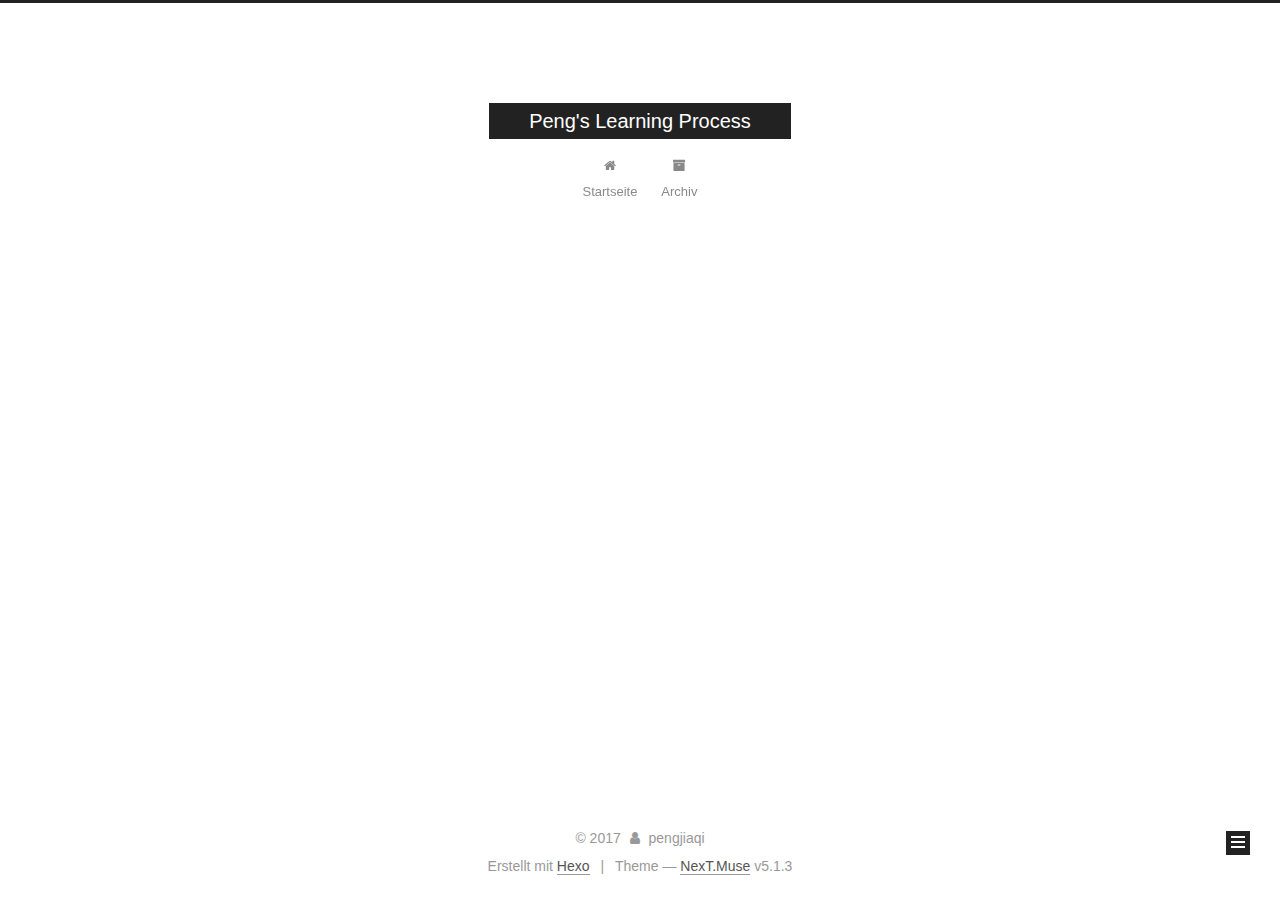
==== commit 0e5711cf: "Site updated: 2017-11-24 22:14:44" ====
--- a/archives/index.html
+++ b/archives/index.html
@@ -226,7 +226,7 @@
         
           
         
-        Öhm..! Insgesamt 2 Artikel. Bleib dran.
+        Öhm..! Ein Artikel. Bleib dran.
       </span>
 
       
@@ -273,43 +273,6 @@
 
       
 
-        
-        
-        
-
-        
-        
-
-        
-
-  <article class="post post-type-normal" itemscope itemtype="http://schema.org/Article">
-    <header class="post-header">
-
-      <h2 class="post-title">
-        
-            <a class="post-title-link" href="/2017/11/24/hello-world/" itemprop="url">
-              
-                <span itemprop="name">Hello World</span>
-              
-            </a>
-        
-      </h2>
-
-      <div class="post-meta">
-        <time class="post-time" itemprop="dateCreated"
-              datetime="2017-11-24T20:52:35+08:00"
-              content="2017-11-24" >
-          11-24
-        </time>
-      </div>
-
-    </header>
-  </article>
-
-
-
-      
-
     </div>
   </div>
   
@@ -361,7 +324,7 @@
               
                 <a href="/archives/">
               
-                  <span class="site-state-item-count">2</span>
+                  <span class="site-state-item-count">1</span>
                   <span class="site-state-item-name">Artikel</span>
                 </a>
               </div>
--- a/css/main.css
+++ b/css/main.css
@@ -1822,7 +1822,7 @@
   width: 4px;
   height: 4px;
   border-radius: 50%;
-  background: #1a697e;
+  background: #f9f1ff;
 }
 .links-of-blogroll {
   font-size: 13px;
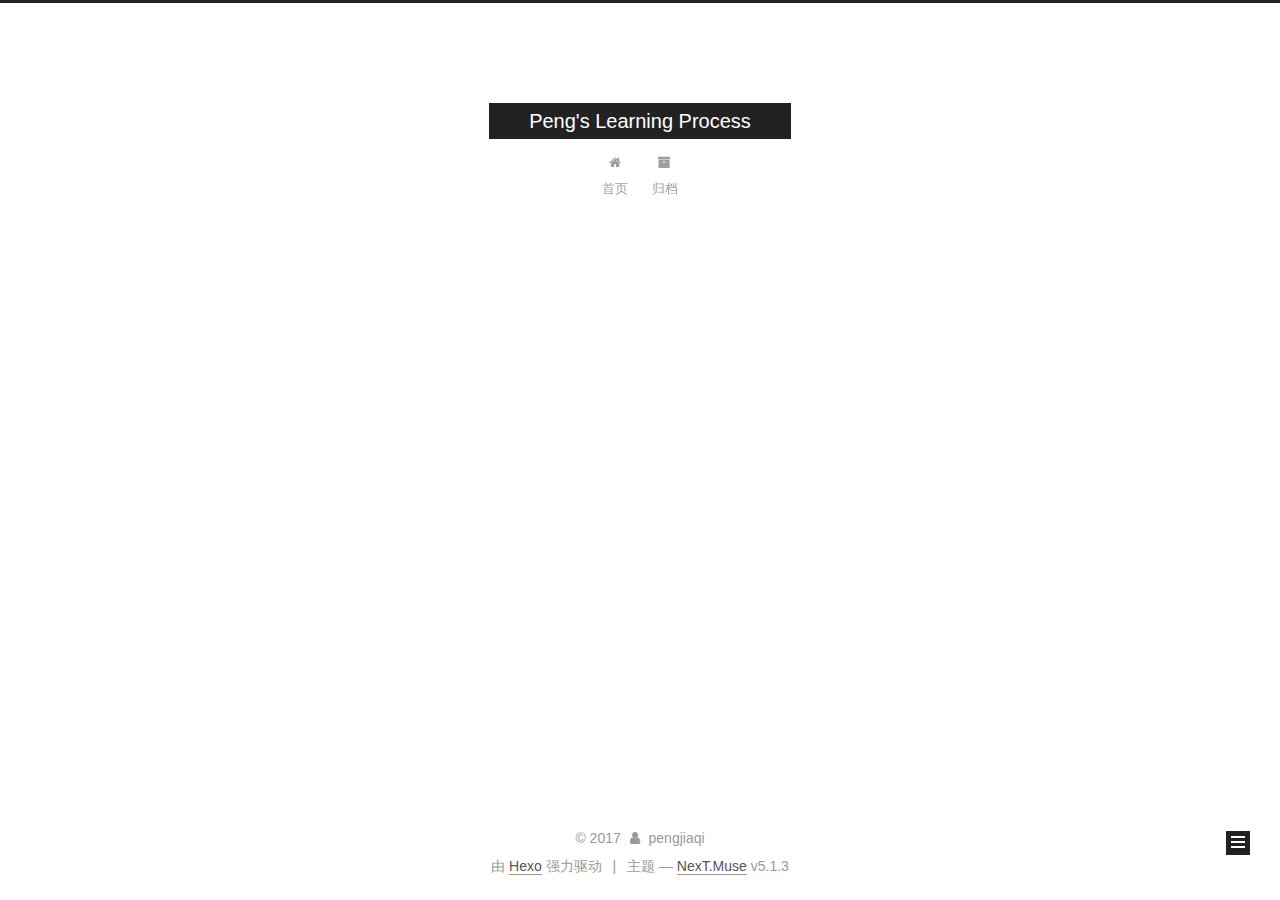
==== commit 9ec8dd50: "Site updated: 2017-11-24 22:54:50" ====
--- a/archives/index.html
+++ b/archives/index.html
@@ -5,7 +5,7 @@
   
 
 
-<html class="theme-next muse use-motion" lang="">
+<html class="theme-next muse use-motion" lang="zh-Hans">
 <head>
   <meta charset="UTF-8"/>
 <meta http-equiv="X-UA-Compatible" content="IE=edge" />
@@ -79,12 +79,16 @@
 
 
 
+<meta name="description" content="Never give up!">
 <meta property="og:type" content="website">
 <meta property="og:title" content="Peng&#39;s Learning Process">
 <meta property="og:url" content="http://yoursite.com/archives/index.html">
 <meta property="og:site_name" content="Peng&#39;s Learning Process">
+<meta property="og:description" content="Never give up!">
+<meta property="og:locale" content="zh-Hans">
 <meta name="twitter:card" content="summary">
 <meta name="twitter:title" content="Peng&#39;s Learning Process">
+<meta name="twitter:description" content="Never give up!">
 
 
 
@@ -100,7 +104,7 @@
     motion: {"enable":true,"async":false,"transition":{"post_block":"fadeIn","post_header":"slideDownIn","post_body":"slideDownIn","coll_header":"slideLeftIn","sidebar":"slideUpIn"}},
     duoshuo: {
       userId: '0',
-      author: 'Author'
+      author: '博主'
     },
     algolia: {
       applicationID: '',
@@ -120,7 +124,7 @@
 
 
 
-  <title>Archiv | Peng's Learning Process</title>
+  <title>归档 | Peng's Learning Process</title>
   
 
 
@@ -132,7 +136,7 @@
 
 </head>
 
-<body itemscope itemtype="http://schema.org/WebPage" lang="">
+<body itemscope itemtype="http://schema.org/WebPage" lang="zh-Hans">
 
   
   
@@ -180,7 +184,7 @@
             
               <i class="menu-item-icon fa fa-fw fa-home"></i> <br />
             
-            Startseite
+            首页
           </a>
         </li>
       
@@ -190,7 +194,7 @@
             
               <i class="menu-item-icon fa fa-fw fa-archive"></i> <br />
             
-            Archiv
+            归档
           </a>
         </li>
       
@@ -226,7 +230,7 @@
         
           
         
-        Öhm..! Ein Artikel. Bleib dran.
+        嗯..! 目前共计 1 篇日志。 继续努力。
       </span>
 
       
@@ -314,7 +318,7 @@
           <div class="site-author motion-element" itemprop="author" itemscope itemtype="http://schema.org/Person">
             
               <p class="site-author-name" itemprop="name">pengjiaqi</p>
-              <p class="site-description motion-element" itemprop="description"></p>
+              <p class="site-description motion-element" itemprop="description">Never give up!</p>
           </div>
 
           <nav class="site-state motion-element">
@@ -325,7 +329,7 @@
                 <a href="/archives/">
               
                   <span class="site-state-item-count">1</span>
-                  <span class="site-state-item-name">Artikel</span>
+                  <span class="site-state-item-name">日志</span>
                 </a>
               </div>
             
@@ -377,7 +381,7 @@
 </div>
 
 
-  <div class="powered-by">Erstellt mit  <a class="theme-link" target="_blank" href="https://hexo.io">Hexo</a></div>
+  <div class="powered-by">由 <a class="theme-link" target="_blank" href="https://hexo.io">Hexo</a> 强力驱动</div>
 
 
 
@@ -385,7 +389,7 @@
 
 
 
-  <div class="theme-info">Theme &mdash; <a class="theme-link" target="_blank" href="https://github.com/iissnan/hexo-theme-next">NexT.Muse</a> v5.1.3</div>
+  <div class="theme-info">主题 &mdash; <a class="theme-link" target="_blank" href="https://github.com/iissnan/hexo-theme-next">NexT.Muse</a> v5.1.3</div>
 
 
 
--- a/css/main.css
+++ b/css/main.css
@@ -1822,7 +1822,7 @@
   width: 4px;
   height: 4px;
   border-radius: 50%;
-  background: #f9f1ff;
+  background: #4216b0;
 }
 .links-of-blogroll {
   font-size: 13px;
